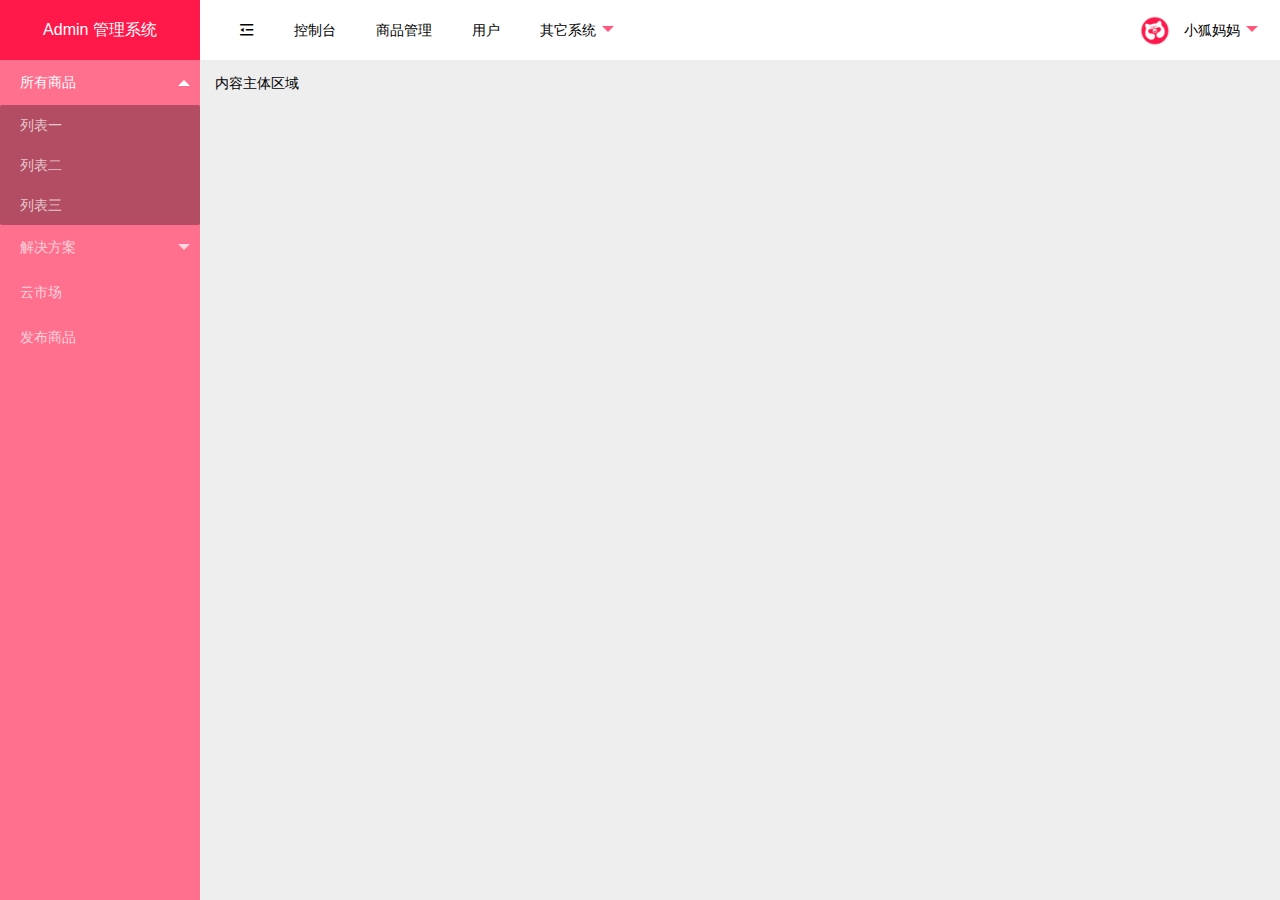
==== pages/index/index.html @ 43521445 "no message" ====
<!DOCTYPE html>
<html lang="en">
  <head>
    <meta charset="UTF-8" />
    <meta name="viewport" content="width=device-width, initial-scale=1.0" />
    <title>Document</title>
    <link rel="stylesheet" href="../../layui/css/layui.css" />
    <link rel="stylesheet" href="./index.css" />
  </head>
  <body class="layui-layout-body">
    <div class="layui-layout layui-layout-admin">
      <!-- 头部区域（可配合layui已有的水平导航） -->
      <div class="layui-header">
        <div class="layui-logo layui-bg-main">Admin 管理系统</div>
        <ul class="layui-nav layui-layout-left">
          <li class="layui-nav-item layadmin-flexible" lay-unselect>
            <a href="javascript:;" layadmin-event="flexible" title="侧边伸缩">
              <i
                class="layui-icon layui-icon-shrink-right"
                id="LAY_app_flexible"
              ></i>
            </a>
          </li>
          <li class="layui-nav-item"><a href="">控制台</a></li>
          <li class="layui-nav-item"><a href="">商品管理</a></li>
          <li class="layui-nav-item"><a href="">用户</a></li>
          <li class="layui-nav-item">
            <a href="javascript:;">其它系统</a>
            <dl class="layui-nav-child">
              <dd><a href="">邮件管理</a></dd>
              <dd><a href="">消息管理</a></dd>
              <dd><a href="">授权管理</a></dd>
            </dl>
          </li>
        </ul>
        <ul class="layui-nav layui-layout-right">
          <li class="layui-nav-item">
            <a href="javascript:;">
              <img src="../../assets/images/avatar_xhmm.png" class="layui-nav-img" />
              小狐妈妈
            </a>
            <dl class="layui-nav-child">
              <dd><a href="">基本资料</a></dd>
              <dd><a href="">安全设置</a></dd>
              <dd><a href="">退出登录</a></dd>
            </dl>
          </li>
        </ul>
      </div>

      <!-- 左侧导航区域（可配合layui已有的垂直导航） -->
      <div class="layui-side layui-bg-xhmm">
        <div class="layui-side-scroll">
          <ul class="layui-nav layui-nav-tree layui-bg-xhmm" lay-filter="test">
            <li class="layui-nav-item layui-nav-itemed">
              <a class="" href="javascript:;">所有商品</a>
              <dl class="layui-nav-child">
                <dd><a href="javascript:;">列表一</a></dd>
                <dd><a href="javascript:;">列表二</a></dd>
                <dd><a href="javascript:;">列表三</a></dd>
              </dl>
            </li>
            <li class="layui-nav-item">
              <a href="javascript:;">解决方案</a>
              <dl class="layui-nav-child">
                <dd><a href="javascript:;">列表一</a></dd>
                <dd><a href="javascript:;">列表二</a></dd>
              </dl>
            </li>
            <li class="layui-nav-item"><a href="">云市场</a></li>
            <li class="layui-nav-item"><a href="">发布商品</a></li>
          </ul>
        </div>
      </div>

      <div class="layui-body">
        <!-- 内容主体区域 -->
        <div style="padding: 15px">内容主体区域</div>
      </div>
    </div>
    <script src="../../layui/layui.js"></script>
    <script>
      //JavaScript代码区域
      layui.use("element", function () {
        var element = layui.element;
      });
    </script>
  </body>
</html>
---- layui/css/layui.css ----
/** layui-v2.5.7 MIT License */
.layui-inline,
img {
    display: inline-block;
    vertical-align: middle
}

h1,
h2,
h3,
h4,
h5,
h6 {
    font-weight: 400
}

.layui-edge,
.layui-header,
.layui-inline,
.layui-main {
    position: relative
}

.layui-body,
.layui-edge,
.layui-elip {
    overflow: hidden
}

.layui-btn,
.layui-edge,
.layui-inline,
img {
    vertical-align: middle
}

.layui-btn,
.layui-disabled,
.layui-icon,
.layui-unselect {
    -moz-user-select: none;
    -webkit-user-select: none;
    -ms-user-select: none
}

.layui-elip,
.layui-form-checkbox span,
.layui-form-pane .layui-form-label {
    text-overflow: ellipsis;
    white-space: nowrap
}

.layui-breadcrumb,
.layui-tree-btnGroup {
    visibility: hidden
}

blockquote,
body,
button,
dd,
div,
dl,
dt,
form,
h1,
h2,
h3,
h4,
h5,
h6,
input,
li,
ol,
p,
pre,
td,
textarea,
th,
ul {
    margin: 0;
    padding: 0;
    -webkit-tap-highlight-color: rgba(0, 0, 0, 0)
}

a:active,
a:hover {
    outline: 0
}

img {
    border: none
}

li {
    list-style: none
}

table {
    border-collapse: collapse;
    border-spacing: 0
}

h4,
h5,
h6 {
    font-size: 100%
}

button,
input,
optgroup,
option,
select,
textarea {
    font-family: inherit;
    font-size: inherit;
    font-style: inherit;
    font-weight: inherit;
    outline: 0
}

pre {
    white-space: pre-wrap;
    white-space: -moz-pre-wrap;
    white-space: -pre-wrap;
    white-space: -o-pre-wrap;
    word-wrap: break-word
}

body {
    line-height: 24px;
    font: 14px Helvetica Neue, Helvetica, PingFang SC, Tahoma, Arial, sans-serif
}

hr {
    height: 1px;
    margin: 10px 0;
    border: 0;
    clear: both
}

a {
    color: #333;
    text-decoration: none
}

a:hover {
    color: #777
}

a cite {
    font-style: normal;
    *cursor: pointer
}

.layui-border-box,
.layui-border-box * {
    box-sizing: border-box
}

.layui-box,
.layui-box * {
    box-sizing: content-box
}

.layui-clear {
    clear: both;
    *zoom: 1
}

.layui-clear:after {
    content: '\20';
    clear: both;
    *zoom: 1;
    display: block;
    height: 0
}

.layui-inline {
    *display: inline;
    *zoom: 1
}

.layui-edge {
    display: inline-block;
    width: 0;
    height: 0;
    border-width: 6px;
    border-style: dashed;
    border-color: transparent
}

.layui-edge-top {
    top: -4px;
    border-bottom-color: #999;
    border-bottom-style: solid
}

.layui-edge-right {
    border-left-color: #999;
    border-left-style: solid
}

.layui-edge-bottom {
    top: 2px;
    border-top-color: #999;
    border-top-style: solid
}

.layui-edge-left {
    border-right-color: #999;
    border-right-style: solid
}

.layui-disabled,
.layui-disabled:hover {
    color: #d2d2d2 !important;
    cursor: not-allowed !important
}

.layui-circle {
    border-radius: 100%
}

.layui-show {
    display: block !important
}

.layui-hide {
    display: none !important
}

@font-face {
    font-family: layui-icon;
    src: url(../font/iconfont.eot?v=256);
    src: url(../font/iconfont.eot?v=256#iefix) format('embedded-opentype'), url(../font/iconfont.woff2?v=256) format('woff2'), url(../font/iconfont.woff?v=256) format('woff'), url(../font/iconfont.ttf?v=256) format('truetype'), url(../font/iconfont.svg?v=256#layui-icon) format('svg')
}

.layui-icon {
    font-family: layui-icon !important;
    font-size: 16px;
    font-style: normal;
    -webkit-font-smoothing: antialiased;
    -moz-osx-font-smoothing: grayscale
}

.layui-icon-reply-fill:before {
    content: "\e611"
}

.layui-icon-set-fill:before {
    content: "\e614"
}

.layui-icon-menu-fill:before {
    content: "\e60f"
}

.layui-icon-search:before {
    content: "\e615"
}

.layui-icon-share:before {
    content: "\e641"
}

.layui-icon-set-sm:before {
    content: "\e620"
}

.layui-icon-engine:before {
    content: "\e628"
}

.layui-icon-close:before {
    content: "\1006"
}

.layui-icon-close-fill:before {
    content: "\1007"
}

.layui-icon-chart-screen:before {
    content: "\e629"
}

.layui-icon-star:before {
    content: "\e600"
}

.layui-icon-circle-dot:before {
    content: "\e617"
}

.layui-icon-chat:before {
    content: "\e606"
}

.layui-icon-release:before {
    content: "\e609"
}

.layui-icon-list:before {
    content: "\e60a"
}

.layui-icon-chart:before {
    content: "\e62c"
}

.layui-icon-ok-circle:before {
    content: "\1005"
}

.layui-icon-layim-theme:before {
    content: "\e61b"
}

.layui-icon-table:before {
    content: "\e62d"
}

.layui-icon-right:before {
    content: "\e602"
}

.layui-icon-left:before {
    content: "\e603"
}

.layui-icon-cart-simple:before {
    content: "\e698"
}

.layui-icon-face-cry:before {
    content: "\e69c"
}

.layui-icon-face-smile:before {
    content: "\e6af"
}

.layui-icon-survey:before {
    content: "\e6b2"
}

.layui-icon-tree:before {
    content: "\e62e"
}

.layui-icon-ie:before {
    content: "\e7bb"
}

.layui-icon-upload-circle:before {
    content: "\e62f"
}

.layui-icon-add-circle:before {
    content: "\e61f"
}

.layui-icon-download-circle:before {
    content: "\e601"
}

.layui-icon-templeate-1:before {
    content: "\e630"
}

.layui-icon-util:before {
    content: "\e631"
}

.layui-icon-face-surprised:before {
    content: "\e664"
}

.layui-icon-edit:before {
    content: "\e642"
}

.layui-icon-speaker:before {
    content: "\e645"
}

.layui-icon-down:before {
    content: "\e61a"
}

.layui-icon-file:before {
    content: "\e621"
}

.layui-icon-layouts:before {
    content: "\e632"
}

.layui-icon-rate-half:before {
    content: "\e6c9"
}

.layui-icon-add-circle-fine:before {
    content: "\e608"
}

.layui-icon-prev-circle:before {
    content: "\e633"
}

.layui-icon-read:before {
    content: "\e705"
}

.layui-icon-404:before {
    content: "\e61c"
}

.layui-icon-carousel:before {
    content: "\e634"
}

.layui-icon-help:before {
    content: "\e607"
}

.layui-icon-code-circle:before {
    content: "\e635"
}

.layui-icon-windows:before {
    content: "\e67f"
}

.layui-icon-water:before {
    content: "\e636"
}

.layui-icon-username:before {
    content: "\e66f"
}

.layui-icon-find-fill:before {
    content: "\e670"
}

.layui-icon-about:before {
    content: "\e60b"
}

.layui-icon-location:before {
    content: "\e715"
}

.layui-icon-up:before {
    content: "\e619"
}

.layui-icon-pause:before {
    content: "\e651"
}

.layui-icon-date:before {
    content: "\e637"
}

.layui-icon-layim-uploadfile:before {
    content: "\e61d"
}

.layui-icon-delete:before {
    content: "\e640"
}

.layui-icon-play:before {
    content: "\e652"
}

.layui-icon-top:before {
    content: "\e604"
}

.layui-icon-firefox:before {
    content: "\e686"
}

.layui-icon-friends:before {
    content: "\e612"
}

.layui-icon-refresh-3:before {
    content: "\e9aa"
}

.layui-icon-ok:before {
    content: "\e605"
}

.layui-icon-layer:before {
    content: "\e638"
}

.layui-icon-face-smile-fine:before {
    content: "\e60c"
}

.layui-icon-dollar:before {
    content: "\e659"
}

.layui-icon-group:before {
    content: "\e613"
}

.layui-icon-layim-download:before {
    content: "\e61e"
}

.layui-icon-picture-fine:before {
    content: "\e60d"
}

.layui-icon-link:before {
    content: "\e64c"
}

.layui-icon-diamond:before {
    content: "\e735"
}

.layui-icon-log:before {
    content: "\e60e"
}

.layui-icon-key:before {
    content: "\e683"
}

.layui-icon-rate-solid:before {
    content: "\e67a"
}

.layui-icon-fonts-del:before {
    content: "\e64f"
}

.layui-icon-unlink:before {
    content: "\e64d"
}

.layui-icon-fonts-clear:before {
    content: "\e639"
}

.layui-icon-triangle-r:before {
    content: "\e623"
}

.layui-icon-circle:before {
    content: "\e63f"
}

.layui-icon-radio:before {
    content: "\e643"
}

.layui-icon-align-center:before {
    content: "\e647"
}

.layui-icon-align-right:before {
    content: "\e648"
}

.layui-icon-align-left:before {
    content: "\e649"
}

.layui-icon-loading-1:before {
    content: "\e63e"
}

.layui-icon-return:before {
    content: "\e65c"
}

.layui-icon-fonts-strong:before {
    content: "\e62b"
}

.layui-icon-upload:before {
    content: "\e67c"
}

.layui-icon-dialogue:before {
    content: "\e63a"
}

.layui-icon-video:before {
    content: "\e6ed"
}

.layui-icon-headset:before {
    content: "\e6fc"
}

.layui-icon-cellphone-fine:before {
    content: "\e63b"
}

.layui-icon-add-1:before {
    content: "\e654"
}

.layui-icon-face-smile-b:before {
    content: "\e650"
}

.layui-icon-fonts-html:before {
    content: "\e64b"
}

.layui-icon-screen-full:before {
    content: "\e622"
}

.layui-icon-form:before {
    content: "\e63c"
}

.layui-icon-cart:before {
    content: "\e657"
}

.layui-icon-camera-fill:before {
    content: "\e65d"
}

.layui-icon-tabs:before {
    content: "\e62a"
}

.layui-icon-heart-fill:before {
    content: "\e68f"
}

.layui-icon-fonts-code:before {
    content: "\e64e"
}

.layui-icon-ios:before {
    content: "\e680"
}

.layui-icon-at:before {
    content: "\e687"
}

.layui-icon-fire:before {
    content: "\e756"
}

.layui-icon-set:before {
    content: "\e716"
}

.layui-icon-fonts-u:before {
    content: "\e646"
}

.layui-icon-triangle-d:before {
    content: "\e625"
}

.layui-icon-tips:before {
    content: "\e702"
}

.layui-icon-picture:before {
    content: "\e64a"
}

.layui-icon-more-vertical:before {
    content: "\e671"
}

.layui-icon-bluetooth:before {
    content: "\e689"
}

.layui-icon-flag:before {
    content: "\e66c"
}

.layui-icon-loading:before {
    content: "\e63d"
}

.layui-icon-fonts-i:before {
    content: "\e644"
}

.layui-icon-refresh-1:before {
    content: "\e666"
}

.layui-icon-rmb:before {
    content: "\e65e"
}

.layui-icon-addition:before {
    content: "\e624"
}

.layui-icon-home:before {
    content: "\e68e"
}

.layui-icon-time:before {
    content: "\e68d"
}

.layui-icon-user:before {
    content: "\e770"
}

.layui-icon-notice:before {
    content: "\e667"
}

.layui-icon-chrome:before {
    content: "\e68a"
}

.layui-icon-edge:before {
    content: "\e68b"
}

.layui-icon-login-weibo:before {
    content: "\e675"
}

.layui-icon-voice:before {
    content: "\e688"
}

.layui-icon-upload-drag:before {
    content: "\e681"
}

.layui-icon-login-qq:before {
    content: "\e676"
}

.layui-icon-snowflake:before {
    content: "\e6b1"
}

.layui-icon-heart:before {
    content: "\e68c"
}

.layui-icon-logout:before {
    content: "\e682"
}

.layui-icon-file-b:before {
    content: "\e655"
}

.layui-icon-template:before {
    content: "\e663"
}

.layui-icon-transfer:before {
    content: "\e691"
}

.layui-icon-auz:before {
    content: "\e672"
}

.layui-icon-console:before {
    content: "\e665"
}

.layui-icon-app:before {
    content: "\e653"
}

.layui-icon-prev:before {
    content: "\e65a"
}

.layui-icon-website:before {
    content: "\e7ae"
}

.layui-icon-next:before {
    content: "\e65b"
}

.layui-icon-component:before {
    content: "\e857"
}

.layui-icon-android:before {
    content: "\e684"
}

.layui-icon-more:before {
    content: "\e65f"
}

.layui-icon-login-wechat:before {
    content: "\e677"
}

.layui-icon-shrink-right:before {
    content: "\e668"
}

.layui-icon-spread-left:before {
    content: "\e66b"
}

.layui-icon-camera:before {
    content: "\e660"
}

.layui-icon-note:before {
    content: "\e66e"
}

.layui-icon-refresh:before {
    content: "\e669"
}

.layui-icon-female:before {
    content: "\e661"
}

.layui-icon-male:before {
    content: "\e662"
}

.layui-icon-screen-restore:before {
    content: "\e758"
}

.layui-icon-password:before {
    content: "\e673"
}

.layui-icon-senior:before {
    content: "\e674"
}

.layui-icon-theme:before {
    content: "\e66a"
}

.layui-icon-tread:before {
    content: "\e6c5"
}

.layui-icon-praise:before {
    content: "\e6c6"
}

.layui-icon-star-fill:before {
    content: "\e658"
}

.layui-icon-rate:before {
    content: "\e67b"
}

.layui-icon-template-1:before {
    content: "\e656"
}

.layui-icon-vercode:before {
    content: "\e679"
}

.layui-icon-service:before {
    content: "\e626"
}

.layui-icon-cellphone:before {
    content: "\e678"
}

.layui-icon-print:before {
    content: "\e66d"
}

.layui-icon-cols:before {
    content: "\e610"
}

.layui-icon-wifi:before {
    content: "\e7e0"
}

.layui-icon-export:before {
    content: "\e67d"
}

.layui-icon-rss:before {
    content: "\e808"
}

.layui-icon-slider:before {
    content: "\e714"
}

.layui-icon-email:before {
    content: "\e618"
}

.layui-icon-subtraction:before {
    content: "\e67e"
}

.layui-icon-mike:before {
    content: "\e6dc"
}

.layui-icon-light:before {
    content: "\e748"
}

.layui-icon-gift:before {
    content: "\e627"
}

.layui-icon-mute:before {
    content: "\e685"
}

.layui-icon-reduce-circle:before {
    content: "\e616"
}

.layui-icon-music:before {
    content: "\e690"
}

.layui-main {
    width: 1140px;
    margin: 0 auto
}

.layui-header {
    z-index: 1000;
    height: 60px
}

.layui-header a:hover {
    transition: all .5s;
    -webkit-transition: all .5s
}

.layui-side {
    position: fixed;
    left: 0;
    top: 0;
    bottom: 0;
    z-index: 999;
    width: 200px;
    overflow-x: hidden
}

.layui-side-scroll {
    position: relative;
    width: 220px;
    height: 100%;
    overflow-x: hidden
}

.layui-body {
    position: absolute;
    left: 200px;
    right: 0;
    top: 0;
    bottom: 0;
    z-index: 998;
    width: auto;
    overflow-y: auto;
    box-sizing: border-box
}

.layui-layout-body {
    overflow: hidden
}

.layui-layout-admin .layui-header {
    background-color: #fff
}

.layui-layout-admin .layui-side {
    top: 60px;
    width: 200px;
    overflow-x: hidden
}

.layui-layout-admin .layui-body {
    position: fixed;
    top: 60px;
    bottom: 0;
}

.layui-layout-admin .layui-main {
    width: auto;
    margin: 0 15px
}

.layui-layout-admin .layui-footer {
    position: fixed;
    left: 200px;
    right: 0;
    bottom: 0;
    height: 44px;
    line-height: 44px;
    padding: 0 15px;
    background-color: #fff
}

.layui-layout-admin .layui-logo {
    position: absolute;
    left: 0;
    top: 0;
    width: 200px;
    height: 100%;
    line-height: 60px;
    text-align: center;
    color: #fff;
    font-size: 16px
}

.layui-layout-admin .layui-header .layui-nav {
    background: 0 0
}

.layui-layout-left {
    position: absolute !important;
    left: 200px;
    top: 0
}

.layui-layout-right {
    position: absolute !important;
    right: 0;
    top: 0
}

.layui-container {
    position: relative;
    margin: 0 auto;
    padding: 0 15px;
    box-sizing: border-box
}

.layui-fluid {
    position: relative;
    margin: 0 auto;
    padding: 0 15px
}

.layui-row:after,
.layui-row:before {
    content: '';
    display: block;
    clear: both
}

.layui-col-lg1,
.layui-col-lg10,
.layui-col-lg11,
.layui-col-lg12,
.layui-col-lg2,
.layui-col-lg3,
.layui-col-lg4,
.layui-col-lg5,
.layui-col-lg6,
.layui-col-lg7,
.layui-col-lg8,
.layui-col-lg9,
.layui-col-md1,
.layui-col-md10,
.layui-col-md11,
.layui-col-md12,
.layui-col-md2,
.layui-col-md3,
.layui-col-md4,
.layui-col-md5,
.layui-col-md6,
.layui-col-md7,
.layui-col-md8,
.layui-col-md9,
.layui-col-sm1,
.layui-col-sm10,
.layui-col-sm11,
.layui-col-sm12,
.layui-col-sm2,
.layui-col-sm3,
.layui-col-sm4,
.layui-col-sm5,
.layui-col-sm6,
.layui-col-sm7,
.layui-col-sm8,
.layui-col-sm9,
.layui-col-xs1,
.layui-col-xs10,
.layui-col-xs11,
.layui-col-xs12,
.layui-col-xs2,
.layui-col-xs3,
.layui-col-xs4,
.layui-col-xs5,
.layui-col-xs6,
.layui-col-xs7,
.layui-col-xs8,
.layui-col-xs9 {
    position: relative;
    display: block;
    box-sizing: border-box
}

.layui-col-xs1,
.layui-col-xs10,
.layui-col-xs11,
.layui-col-xs12,
.layui-col-xs2,
.layui-col-xs3,
.layui-col-xs4,
.layui-col-xs5,
.layui-col-xs6,
.layui-col-xs7,
.layui-col-xs8,
.layui-col-xs9 {
    float: left
}

.layui-col-xs1 {
    width: 8.33333333%
}

.layui-col-xs2 {
    width: 16.66666667%
}

.layui-col-xs3 {
    width: 25%
}

.layui-col-xs4 {
    width: 33.33333333%
}

.layui-col-xs5 {
    width: 41.66666667%
}

.layui-col-xs6 {
    width: 50%
}

.layui-col-xs7 {
    width: 58.33333333%
}

.layui-col-xs8 {
    width: 66.66666667%
}

.layui-col-xs9 {
    width: 75%
}

.layui-col-xs10 {
    width: 83.33333333%
}

.layui-col-xs11 {
    width: 91.66666667%
}

.layui-col-xs12 {
    width: 100%
}

.layui-col-xs-offset1 {
    margin-left: 8.33333333%
}

.layui-col-xs-offset2 {
    margin-left: 16.66666667%
}

.layui-col-xs-offset3 {
    margin-left: 25%
}

.layui-col-xs-offset4 {
    margin-left: 33.33333333%
}

.layui-col-xs-offset5 {
    margin-left: 41.66666667%
}

.layui-col-xs-offset6 {
    margin-left: 50%
}

.layui-col-xs-offset7 {
    margin-left: 58.33333333%
}

.layui-col-xs-offset8 {
    margin-left: 66.66666667%
}

.layui-col-xs-offset9 {
    margin-left: 75%
}

.layui-col-xs-offset10 {
    margin-left: 83.33333333%
}

.layui-col-xs-offset11 {
    margin-left: 91.66666667%
}

.layui-col-xs-offset12 {
    margin-left: 100%
}

@media screen and (max-width:768px) {
    .layui-hide-xs {
        display: none !important
    }

    .layui-show-xs-block {
        display: block !important
    }

    .layui-show-xs-inline {
        display: inline !important
    }

    .layui-show-xs-inline-block {
        display: inline-block !important
    }
}

@media screen and (min-width:768px) {
    .layui-container {
        width: 750px
    }

    .layui-hide-sm {
        display: none !important
    }

    .layui-show-sm-block {
        display: block !important
    }

    .layui-show-sm-inline {
        display: inline !important
    }

    .layui-show-sm-inline-block {
        display: inline-block !important
    }

    .layui-col-sm1,
    .layui-col-sm10,
    .layui-col-sm11,
    .layui-col-sm12,
    .layui-col-sm2,
    .layui-col-sm3,
    .layui-col-sm4,
    .layui-col-sm5,
    .layui-col-sm6,
    .layui-col-sm7,
    .layui-col-sm8,
    .layui-col-sm9 {
        float: left
    }

    .layui-col-sm1 {
        width: 8.33333333%
    }

    .layui-col-sm2 {
        width: 16.66666667%
    }

    .layui-col-sm3 {
        width: 25%
    }

    .layui-col-sm4 {
        width: 33.33333333%
    }

    .layui-col-sm5 {
        width: 41.66666667%
    }

    .layui-col-sm6 {
        width: 50%
    }

    .layui-col-sm7 {
        width: 58.33333333%
    }

    .layui-col-sm8 {
        width: 66.66666667%
    }

    .layui-col-sm9 {
        width: 75%
    }

    .layui-col-sm10 {
        width: 83.33333333%
    }

    .layui-col-sm11 {
        width: 91.66666667%
    }

    .layui-col-sm12 {
        width: 100%
    }

    .layui-col-sm-offset1 {
        margin-left: 8.33333333%
    }

    .layui-col-sm-offset2 {
        margin-left: 16.66666667%
    }

    .layui-col-sm-offset3 {
        margin-left: 25%
    }

    .layui-col-sm-offset4 {
        margin-left: 33.33333333%
    }

    .layui-col-sm-offset5 {
        margin-left: 41.66666667%
    }

    .layui-col-sm-offset6 {
        margin-left: 50%
    }

    .layui-col-sm-offset7 {
        margin-left: 58.33333333%
    }

    .layui-col-sm-offset8 {
        margin-left: 66.66666667%
    }

    .layui-col-sm-offset9 {
        margin-left: 75%
    }

    .layui-col-sm-offset10 {
        margin-left: 83.33333333%
    }

    .layui-col-sm-offset11 {
        margin-left: 91.66666667%
    }

    .layui-col-sm-offset12 {
        margin-left: 100%
    }
}

@media screen and (min-width:992px) {
    .layui-container {
        width: 970px
    }

    .layui-hide-md {
        display: none !important
    }

    .layui-show-md-block {
        display: block !important
    }

    .layui-show-md-inline {
        display: inline !important
    }

    .layui-show-md-inline-block {
        display: inline-block !important
    }

    .layui-col-md1,
    .layui-col-md10,
    .layui-col-md11,
    .layui-col-md12,
    .layui-col-md2,
    .layui-col-md3,
    .layui-col-md4,
    .layui-col-md5,
    .layui-col-md6,
    .layui-col-md7,
    .layui-col-md8,
    .layui-col-md9 {
        float: left
    }

    .layui-col-md1 {
        width: 8.33333333%
    }

    .layui-col-md2 {
        width: 16.66666667%
    }

    .layui-col-md3 {
        width: 25%
    }

    .layui-col-md4 {
        width: 33.33333333%
    }

    .layui-col-md5 {
        width: 41.66666667%
    }

    .layui-col-md6 {
        width: 50%
    }

    .layui-col-md7 {
        width: 58.33333333%
    }

    .layui-col-md8 {
        width: 66.66666667%
    }

    .layui-col-md9 {
        width: 75%
    }

    .layui-col-md10 {
        width: 83.33333333%
    }

    .layui-col-md11 {
        width: 91.66666667%
    }

    .layui-col-md12 {
        width: 100%
    }

    .layui-col-md-offset1 {
        margin-left: 8.33333333%
    }

    .layui-col-md-offset2 {
        margin-left: 16.66666667%
    }

    .layui-col-md-offset3 {
        margin-left: 25%
    }

    .layui-col-md-offset4 {
        margin-left: 33.33333333%
    }

    .layui-col-md-offset5 {
        margin-left: 41.66666667%
    }

    .layui-col-md-offset6 {
        margin-left: 50%
    }

    .layui-col-md-offset7 {
        margin-left: 58.33333333%
    }

    .layui-col-md-offset8 {
        margin-left: 66.66666667%
    }

    .layui-col-md-offset9 {
        margin-left: 75%
    }

    .layui-col-md-offset10 {
        margin-left: 83.33333333%
    }

    .layui-col-md-offset11 {
        margin-left: 91.66666667%
    }

    .layui-col-md-offset12 {
        margin-left: 100%
    }
}

@media screen and (min-width:1200px) {
    .layui-container {
        width: 1170px
    }

    .layui-hide-lg {
        display: none !important
    }

    .layui-show-lg-block {
        display: block !important
    }

    .layui-show-lg-inline {
        display: inline !important
    }

    .layui-show-lg-inline-block {
        display: inline-block !important
    }

    .layui-col-lg1,
    .layui-col-lg10,
    .layui-col-lg11,
    .layui-col-lg12,
    .layui-col-lg2,
    .layui-col-lg3,
    .layui-col-lg4,
    .layui-col-lg5,
    .layui-col-lg6,
    .layui-col-lg7,
    .layui-col-lg8,
    .layui-col-lg9 {
        float: left
    }

    .layui-col-lg1 {
        width: 8.33333333%
    }

    .layui-col-lg2 {
        width: 16.66666667%
    }

    .layui-col-lg3 {
        width: 25%
    }

    .layui-col-lg4 {
        width: 33.33333333%
    }

    .layui-col-lg5 {
        width: 41.66666667%
    }

    .layui-col-lg6 {
        width: 50%
    }

    .layui-col-lg7 {
        width: 58.33333333%
    }

    .layui-col-lg8 {
        width: 66.66666667%
    }

    .layui-col-lg9 {
        width: 75%
    }

    .layui-col-lg10 {
        width: 83.33333333%
    }

    .layui-col-lg11 {
        width: 91.66666667%
    }

    .layui-col-lg12 {
        width: 100%
    }

    .layui-col-lg-offset1 {
        margin-left: 8.33333333%
    }

    .layui-col-lg-offset2 {
        margin-left: 16.66666667%
    }

    .layui-col-lg-offset3 {
        margin-left: 25%
    }

    .layui-col-lg-offset4 {
        margin-left: 33.33333333%
    }

    .layui-col-lg-offset5 {
        margin-left: 41.66666667%
    }

    .layui-col-lg-offset6 {
        margin-left: 50%
    }

    .layui-col-lg-offset7 {
        margin-left: 58.33333333%
    }

    .layui-col-lg-offset8 {
        margin-left: 66.66666667%
    }

    .layui-col-lg-offset9 {
        margin-left: 75%
    }

    .layui-col-lg-offset10 {
        margin-left: 83.33333333%
    }

    .layui-col-lg-offset11 {
        margin-left: 91.66666667%
    }

    .layui-col-lg-offset12 {
        margin-left: 100%
    }
}

.layui-col-space1 {
    margin: -.5px
}

.layui-col-space1>* {
    padding: .5px
}

.layui-col-space2 {
    margin: -1px
}

.layui-col-space2>* {
    padding: 1px
}

.layui-col-space4 {
    margin: -2px
}

.layui-col-space4>* {
    padding: 2px
}

.layui-col-space5 {
    margin: -2.5px
}

.layui-col-space5>* {
    padding: 2.5px
}

.layui-col-space6 {
    margin: -3px
}

.layui-col-space6>* {
    padding: 3px
}

.layui-col-space8 {
    margin: -4px
}

.layui-col-space8>* {
    padding: 4px
}

.layui-col-space10 {
    margin: -5px
}

.layui-col-space10>* {
    padding: 5px
}

.layui-col-space12 {
    margin: -6px
}

.layui-col-space12>* {
    padding: 6px
}

.layui-col-space14 {
    margin: -7px
}

.layui-col-space14>* {
    padding: 7px
}

.layui-col-space15 {
    margin: -7.5px
}

.layui-col-space15>* {
    padding: 7.5px
}

.layui-col-space16 {
    margin: -8px
}

.layui-col-space16>* {
    padding: 8px
}

.layui-col-space18 {
    margin: -9px
}

.layui-col-space18>* {
    padding: 9px
}

.layui-col-space20 {
    margin: -10px
}

.layui-col-space20>* {
    padding: 10px
}

.layui-col-space22 {
    margin: -11px
}

.layui-col-space22>* {
    padding: 11px
}

.layui-col-space24 {
    margin: -12px
}

.layui-col-space24>* {
    padding: 12px
}

.layui-col-space25 {
    margin: -12.5px
}

.layui-col-space25>* {
    padding: 12.5px
}

.layui-col-space26 {
    margin: -13px
}

.layui-col-space26>* {
    padding: 13px
}

.layui-col-space28 {
    margin: -14px
}

.layui-col-space28>* {
    padding: 14px
}

.layui-col-space30 {
    margin: -15px
}

.layui-col-space30>* {
    padding: 15px
}

.layui-btn,
.layui-input,
.layui-select,
.layui-textarea,
.layui-upload-button {
    outline: 0;
    -webkit-appearance: none;
    transition: all .3s;
    -webkit-transition: all .3s;
    box-sizing: border-box
}

.layui-elem-quote {
    margin-bottom: 10px;
    padding: 15px;
    line-height: 22px;
    border-left: 5px solid #FF194A;
    border-radius: 0 2px 2px 0;
    background-color: #f2f2f2
}

.layui-quote-nm {
    border-style: solid;
    border-width: 1px 1px 1px 5px;
    background: 0 0
}

.layui-elem-field {
    margin-bottom: 10px;
    padding: 0;
    border-width: 1px;
    border-style: solid
}

.layui-elem-field legend {
    margin-left: 20px;
    padding: 0 10px;
    font-size: 20px;
    font-weight: 300
}

.layui-field-title {
    margin: 10px 0 20px;
    border-width: 1px 0 0
}

.layui-field-box {
    padding: 10px 15px
}

.layui-field-title .layui-field-box {
    padding: 10px 0
}

.layui-progress {
    position: relative;
    height: 6px;
    border-radius: 20px;
    background-color: #e2e2e2
}

.layui-progress-bar {
    position: absolute;
    left: 0;
    top: 0;
    width: 0;
    max-width: 100%;
    height: 6px;
    border-radius: 20px;
    text-align: right;
    background-color: #FF587C;
    transition: all .3s;
    -webkit-transition: all .3s
}

.layui-progress-big,
.layui-progress-big .layui-progress-bar {
    height: 18px;
    line-height: 18px
}

.layui-progress-text {
    position: relative;
    top: -20px;
    line-height: 18px;
    font-size: 12px;
    color: #666
}

.layui-progress-big .layui-progress-text {
    position: static;
    padding: 0 10px;
    color: #fff
}

.layui-collapse {
    border-width: 1px;
    border-style: solid;
    border-radius: 2px
}

.layui-colla-content,
.layui-colla-item {
    border-top-width: 1px;
    border-top-style: solid
}

.layui-colla-item:first-child {
    border-top: none
}

.layui-colla-title {
    position: relative;
    height: 42px;
    line-height: 42px;
    padding: 0 15px 0 35px;
    color: #333;
    background-color: #f2f2f2;
    cursor: pointer;
    font-size: 14px;
    overflow: hidden
}

.layui-colla-content {
    display: none;
    padding: 10px 15px;
    line-height: 22px;
    color: #666
}

.layui-colla-icon {
    position: absolute;
    left: 15px;
    top: 0;
    font-size: 14px
}

.layui-card {
    margin-bottom: 15px;
    border-radius: 2px;
    background-color: #fff;
    box-shadow: 0 1px 2px 0 rgba(0, 0, 0, .05)
}

.layui-card:last-child {
    margin-bottom: 0
}

.layui-card-header {
    position: relative;
    height: 42px;
    line-height: 42px;
    padding: 0 15px;
    border-bottom: 1px solid #f6f6f6;
    color: #333;
    border-radius: 2px 2px 0 0;
    font-size: 14px
}

.layui-bg-black,
.layui-bg-blue,
.layui-bg-cyan,
.layui-bg-green,
.layui-bg-orange,
.layui-bg-red {
    color: #fff !important
}

.layui-card-body {
    position: relative;
    padding: 10px 15px;
    line-height: 24px
}

.layui-card-body[pad15] {
    padding: 15px
}

.layui-card-body[pad20] {
    padding: 20px
}

.layui-card-body .layui-table {
    margin: 5px 0
}

.layui-card .layui-tab {
    margin: 0
}

.layui-panel-window {
    position: relative;
    padding: 15px;
    border-radius: 0;
    border-top: 5px solid #E6E6E6;
    background-color: #fff
}

.layui-auxiliar-moving {
    position: fixed;
    left: 0;
    right: 0;
    top: 0;
    bottom: 0;
    width: 100%;
    height: 100%;
    background: 0 0;
    z-index: 9999999999
}

.layui-form-label,
.layui-form-mid,
.layui-form-select,
.layui-input-block,
.layui-input-inline,
.layui-textarea {
    position: relative
}

.layui-bg-red {
    background-color: #FF5722 !important
}

.layui-bg-orange {
    background-color: #FFB800 !important
}

.layui-bg-green {
    background-color: #009688 !important
}

.layui-bg-cyan {
    background-color: #2F4056 !important
}

.layui-bg-blue {
    background-color: #1E9FFF !important
}

.layui-bg-black {
    background-color: #393D49 !important
}

.layui-bg-gray {
    background-color: #eee !important;
    color: #666 !important
}

.layui-badge-rim,
.layui-colla-content,
.layui-colla-item,
.layui-collapse,
.layui-elem-field,
.layui-form-pane .layui-form-item[pane],
.layui-form-pane .layui-form-label,
.layui-input,
.layui-layedit,
.layui-layedit-tool,
.layui-quote-nm,
.layui-select,
.layui-tab-bar,
.layui-tab-card,
.layui-tab-title,
.layui-tab-title .layui-this:after,
.layui-textarea {
    border-color: #e6e6e6
}

.layui-timeline-item:before,
hr {
    background-color: #e6e6e6
}

.layui-text {
    line-height: 22px;
    font-size: 14px;
    color: #666
}

.layui-text h1,
.layui-text h2,
.layui-text h3 {
    font-weight: 500;
    color: #333
}

.layui-text h1 {
    font-size: 30px
}

.layui-text h2 {
    font-size: 24px
}

.layui-text h3 {
    font-size: 18px
}

.layui-text a:not(.layui-btn) {
    color: #01AAED
}

.layui-text a:not(.layui-btn):hover {
    text-decoration: underline
}

.layui-text ul {
    padding: 5px 0 5px 15px
}

.layui-text ul li {
    margin-top: 5px;
    list-style-type: disc
}

.layui-text em,
.layui-word-aux {
    color: #999 !important;
    padding-left: 5px !important;
    padding-right: 5px !important
}

.layui-btn {
    display: inline-block;
    height: 38px;
    line-height: 38px;
    padding: 0 18px;
    background-color: #FF194A;
    color: #fff;
    white-space: nowrap;
    text-align: center;
    font-size: 14px;
    border: none;
    border-radius: 2px;
    cursor: pointer
}

.layui-btn:hover {
    opacity: .8;
    filter: alpha(opacity=80);
    color: #fff
}

.layui-btn:active {
    opacity: 1;
    filter: alpha(opacity=100)
}

.layui-btn+.layui-btn {
    margin-left: 10px
}

.layui-btn-container {
    font-size: 0
}

.layui-btn-container .layui-btn {
    margin-right: 10px;
    margin-bottom: 10px
}

.layui-btn-container .layui-btn+.layui-btn {
    margin-left: 0
}

.layui-table .layui-btn-container .layui-btn {
    margin-bottom: 9px
}

.layui-btn-radius {
    border-radius: 100px
}

.layui-btn .layui-icon {
    margin-right: 3px;
    font-size: 18px;
    vertical-align: bottom;
    vertical-align: middle\9
}

.layui-btn-primary {
    border: 1px solid #C9C9C9;
    background-color: #fff;
    color: #555
}

.layui-btn-primary:hover {
    border-color: #FF194A;
    color: #333
}

.layui-btn-normal {
    background-color: #1E9FFF
}

.layui-btn-warm {
    background-color: #FFB800
}

.layui-btn-danger {
    background-color: #FF5722
}

.layui-btn-checked {
    background-color: #FF587C
}

.layui-btn-disabled,
.layui-btn-disabled:active,
.layui-btn-disabled:hover {
    border: 1px solid #e6e6e6;
    background-color: #FBFBFB;
    color: #C9C9C9;
    cursor: not-allowed;
    opacity: 1
}

.layui-btn-lg {
    height: 44px;
    line-height: 44px;
    padding: 0 25px;
    font-size: 16px
}

.layui-btn-sm {
    height: 30px;
    line-height: 30px;
    padding: 0 10px;
    font-size: 12px
}

.layui-btn-sm i {
    font-size: 16px !important
}

.layui-btn-xs {
    height: 22px;
    line-height: 22px;
    padding: 0 5px;
    font-size: 12px
}

.layui-btn-xs i {
    font-size: 14px !important
}

.layui-btn-group {
    display: inline-block;
    vertical-align: middle;
    font-size: 0
}

.layui-btn-group .layui-btn {
    margin-left: 0 !important;
    margin-right: 0 !important;
    border-left: 1px solid rgba(255, 255, 255, .5);
    border-radius: 0
}

.layui-btn-group .layui-btn-primary {
    border-left: none
}

.layui-btn-group .layui-btn-primary:hover {
    border-color: #C9C9C9;
    color: #FF194A
}

.layui-btn-group .layui-btn:first-child {
    border-left: none;
    border-radius: 2px 0 0 2px
}

.layui-btn-group .layui-btn-primary:first-child {
    border-left: 1px solid #c9c9c9
}

.layui-btn-group .layui-btn:last-child {
    border-radius: 0 2px 2px 0
}

.layui-btn-group .layui-btn+.layui-btn {
    margin-left: 0
}

.layui-btn-group+.layui-btn-group {
    margin-left: 10px
}

.layui-btn-fluid {
    width: 100%
}

.layui-input,
.layui-select,
.layui-textarea {
    height: 38px;
    line-height: 1.3;
    line-height: 38px\9;
    border-width: 1px;
    border-style: solid;
    background-color: #fff;
    border-radius: 2px
}

.layui-input::-webkit-input-placeholder,
.layui-select::-webkit-input-placeholder,
.layui-textarea::-webkit-input-placeholder {
    line-height: 1.3
}

.layui-input,
.layui-textarea {
    display: block;
    width: 100%;
    padding-left: 10px
}

.layui-input:hover,
.layui-textarea:hover {
    border-color: #D2D2D2 !important
}

.layui-input:focus,
.layui-textarea:focus {
    border-color: #C9C9C9 !important
}

.layui-textarea {
    min-height: 100px;
    height: auto;
    line-height: 20px;
    padding: 6px 10px;
    resize: vertical
}

.layui-select {
    padding: 0 10px
}

.layui-form input[type=checkbox],
.layui-form input[type=radio],
.layui-form select {
    display: none
}

.layui-form [lay-ignore] {
    display: initial
}

.layui-form-item {
    margin-bottom: 15px;
    clear: both;
    *zoom: 1
}

.layui-form-item:after {
    content: '\20';
    clear: both;
    *zoom: 1;
    display: block;
    height: 0
}

.layui-form-label {
    float: left;
    display: block;
    padding: 9px 15px;
    width: 80px;
    font-weight: 400;
    line-height: 20px;
    text-align: right
}

.layui-form-label-col {
    display: block;
    float: none;
    padding: 9px 0;
    line-height: 20px;
    text-align: left
}

.layui-form-item .layui-inline {
    margin-bottom: 5px;
    margin-right: 10px
}

.layui-input-block {
    margin-left: 110px;
    min-height: 36px
}

.layui-input-inline {
    display: inline-block;
    vertical-align: middle
}

.layui-form-item .layui-input-inline {
    float: left;
    width: 190px;
    margin-right: 10px
}

.layui-form-text .layui-input-inline {
    width: auto
}

.layui-form-mid {
    float: left;
    display: block;
    padding: 9px 0 !important;
    line-height: 20px;
    margin-right: 10px
}

.layui-form-danger+.layui-form-select .layui-input,
.layui-form-danger:focus {
    border-color: #FF5722 !important
}

.layui-form-select .layui-input {
    padding-right: 30px;
    cursor: pointer
}

.layui-form-select .layui-edge {
    position: absolute;
    right: 10px;
    top: 50%;
    margin-top: -3px;
    cursor: pointer;
    border-width: 6px;
    border-top-color: #c2c2c2;
    border-top-style: solid;
    transition: all .3s;
    -webkit-transition: all .3s
}

.layui-form-select dl {
    display: none;
    position: absolute;
    left: 0;
    top: 42px;
    padding: 5px 0;
    z-index: 899;
    min-width: 100%;
    border: 1px solid #d2d2d2;
    max-height: 300px;
    overflow-y: auto;
    background-color: #fff;
    border-radius: 2px;
    box-shadow: 0 2px 4px rgba(0, 0, 0, .12);
    box-sizing: border-box
}

.layui-form-select dl dd,
.layui-form-select dl dt {
    padding: 0 10px;
    line-height: 36px;
    white-space: nowrap;
    overflow: hidden;
    text-overflow: ellipsis
}

.layui-form-select dl dt {
    font-size: 12px;
    color: #999
}

.layui-form-select dl dd {
    cursor: pointer
}

.layui-form-select dl dd:hover {
    background-color: #f2f2f2;
    -webkit-transition: .5s all;
    transition: .5s all
}

.layui-form-select .layui-select-group dd {
    padding-left: 20px
}

.layui-form-select dl dd.layui-select-tips {
    padding-left: 10px !important;
    color: #999
}

.layui-form-select dl dd.layui-this {
    background-color: #FF587C;
    color: #fff
}

.layui-form-checkbox,
.layui-form-select dl dd.layui-disabled {
    background-color: #fff
}

.layui-form-selected dl {
    display: block
}

.layui-form-checkbox,
.layui-form-checkbox *,
.layui-form-switch {
    display: inline-block;
    vertical-align: middle
}

.layui-form-selected .layui-edge {
    margin-top: -9px;
    -webkit-transform: rotate(180deg);
    transform: rotate(180deg);
    margin-top: -3px\9
}

:root .layui-form-selected .layui-edge {
    margin-top: -9px\0/IE9
}

.layui-form-selectup dl {
    top: auto;
    bottom: 42px
}

.layui-select-none {
    margin: 5px 0;
    text-align: center;
    color: #999
}

.layui-select-disabled .layui-disabled {
    border-color: #eee !important
}

.layui-select-disabled .layui-edge {
    border-top-color: #d2d2d2
}

.layui-form-checkbox {
    position: relative;
    height: 30px;
    line-height: 30px;
    margin-right: 10px;
    padding-right: 30px;
    cursor: pointer;
    font-size: 0;
    -webkit-transition: .1s linear;
    transition: .1s linear;
    box-sizing: border-box
}

.layui-form-checkbox span {
    padding: 0 10px;
    height: 100%;
    font-size: 14px;
    border-radius: 2px 0 0 2px;
    background-color: #d2d2d2;
    color: #fff;
    overflow: hidden
}

.layui-form-checkbox:hover span {
    background-color: #c2c2c2
}

.layui-form-checkbox i {
    position: absolute;
    right: 0;
    top: 0;
    width: 30px;
    height: 28px;
    border: 1px solid #d2d2d2;
    border-left: none;
    border-radius: 0 2px 2px 0;
    color: #fff;
    font-size: 20px;
    text-align: center
}

.layui-form-checkbox:hover i {
    border-color: #c2c2c2;
    color: #c2c2c2
}

.layui-form-checked,
.layui-form-checked:hover {
    border-color: #FF587C
}

.layui-form-checked span,
.layui-form-checked:hover span {
    background-color: #FF587C
}

.layui-form-checked i,
.layui-form-checked:hover i {
    color: #FF587C
}

.layui-form-item .layui-form-checkbox {
    margin-top: 4px
}

.layui-form-checkbox[lay-skin=primary] {
    height: auto !important;
    line-height: normal !important;
    min-width: 18px;
    min-height: 18px;
    border: none !important;
    margin-right: 0;
    padding-left: 28px;
    padding-right: 0;
    background: 0 0
}

.layui-form-checkbox[lay-skin=primary] span {
    padding-left: 0;
    padding-right: 15px;
    line-height: 18px;
    background: 0 0;
    color: #666
}

.layui-form-checkbox[lay-skin=primary] i {
    right: auto;
    left: 0;
    width: 16px;
    height: 16px;
    line-height: 16px;
    border: 1px solid #d2d2d2;
    font-size: 12px;
    border-radius: 2px;
    background-color: #fff;
    -webkit-transition: .1s linear;
    transition: .1s linear
}

.layui-form-checkbox[lay-skin=primary]:hover i {
    border-color: #FF587C;
    color: #fff
}

.layui-form-checked[lay-skin=primary] i {
    border-color: #FF587C !important;
    background-color: #FF587C;
    color: #fff
}

.layui-checkbox-disbaled[lay-skin=primary] span {
    background: 0 0 !important;
    color: #c2c2c2
}

.layui-checkbox-disbaled[lay-skin=primary]:hover i {
    border-color: #d2d2d2
}

.layui-form-item .layui-form-checkbox[lay-skin=primary] {
    margin-top: 10px
}

.layui-form-switch {
    position: relative;
    height: 22px;
    line-height: 22px;
    min-width: 35px;
    padding: 0 5px;
    margin-top: 8px;
    border: 1px solid #d2d2d2;
    border-radius: 20px;
    cursor: pointer;
    background-color: #fff;
    -webkit-transition: .1s linear;
    transition: .1s linear
}

.layui-form-switch i {
    position: absolute;
    left: 5px;
    top: 3px;
    width: 16px;
    height: 16px;
    border-radius: 20px;
    background-color: #d2d2d2;
    -webkit-transition: .1s linear;
    transition: .1s linear
}

.layui-form-switch em {
    position: relative;
    top: 0;
    width: 25px;
    margin-left: 21px;
    padding: 0 !important;
    text-align: center !important;
    color: #999 !important;
    font-style: normal !important;
    font-size: 12px
}

.layui-form-onswitch {
    border-color: #FF587C;
    background-color: #FF587C
}

.layui-checkbox-disbaled,
.layui-checkbox-disbaled i {
    border-color: #e2e2e2 !important
}

.layui-form-onswitch i {
    left: 100%;
    margin-left: -21px;
    background-color: #fff
}

.layui-form-onswitch em {
    margin-left: 5px;
    margin-right: 21px;
    color: #fff !important
}

.layui-checkbox-disbaled span {
    background-color: #e2e2e2 !important
}

.layui-checkbox-disbaled:hover i {
    color: #fff !important
}

[lay-radio] {
    display: none
}

.layui-form-radio,
.layui-form-radio * {
    display: inline-block;
    vertical-align: middle
}

.layui-form-radio {
    line-height: 28px;
    margin: 6px 10px 0 0;
    padding-right: 10px;
    cursor: pointer;
    font-size: 0
}

.layui-form-radio * {
    font-size: 14px
}

.layui-form-radio>i {
    margin-right: 8px;
    font-size: 22px;
    color: #c2c2c2
}

.layui-form-radio>i:hover,
.layui-form-radioed>i {
    color: #FF587C
}

.layui-radio-disbaled>i {
    color: #e2e2e2 !important
}

.layui-form-pane .layui-form-label {
    width: 110px;
    padding: 8px 15px;
    height: 38px;
    line-height: 20px;
    border-width: 1px;
    border-style: solid;
    border-radius: 2px 0 0 2px;
    text-align: center;
    background-color: #FBFBFB;
    overflow: hidden;
    box-sizing: border-box
}

.layui-form-pane .layui-input-inline {
    margin-left: -1px
}

.layui-form-pane .layui-input-block {
    margin-left: 110px;
    left: -1px
}

.layui-form-pane .layui-input {
    border-radius: 0 2px 2px 0
}

.layui-form-pane .layui-form-text .layui-form-label {
    float: none;
    width: 100%;
    border-radius: 2px;
    box-sizing: border-box;
    text-align: left
}

.layui-form-pane .layui-form-text .layui-input-inline {
    display: block;
    margin: 0;
    top: -1px;
    clear: both
}

.layui-form-pane .layui-form-text .layui-input-block {
    margin: 0;
    left: 0;
    top: -1px
}

.layui-form-pane .layui-form-text .layui-textarea {
    min-height: 100px;
    border-radius: 0 0 2px 2px
}

.layui-form-pane .layui-form-checkbox {
    margin: 4px 0 4px 10px
}

.layui-form-pane .layui-form-radio,
.layui-form-pane .layui-form-switch {
    margin-top: 6px;
    margin-left: 10px
}

.layui-form-pane .layui-form-item[pane] {
    position: relative;
    border-width: 1px;
    border-style: solid
}

.layui-form-pane .layui-form-item[pane] .layui-form-label {
    position: absolute;
    left: 0;
    top: 0;
    height: 100%;
    border-width: 0 1px 0 0
}

.layui-form-pane .layui-form-item[pane] .layui-input-inline {
    margin-left: 110px
}

@media screen and (max-width:450px) {
    .layui-form-item .layui-form-label {
        text-overflow: ellipsis;
        overflow: hidden;
        white-space: nowrap
    }

    .layui-form-item .layui-inline {
        display: block;
        margin-right: 0;
        margin-bottom: 20px;
        clear: both
    }

    .layui-form-item .layui-inline:after {
        content: '\20';
        clear: both;
        display: block;
        height: 0
    }

    .layui-form-item .layui-input-inline {
        display: block;
        float: none;
        left: -3px;
        width: auto;
        margin: 0 0 10px 112px
    }

    .layui-form-item .layui-input-inline+.layui-form-mid {
        margin-left: 110px;
        top: -5px;
        padding: 0
    }

    .layui-form-item .layui-form-checkbox {
        margin-right: 5px;
        margin-bottom: 5px
    }
}

.layui-layedit {
    border-width: 1px;
    border-style: solid;
    border-radius: 2px
}

.layui-layedit-tool {
    padding: 3px 5px;
    border-bottom-width: 1px;
    border-bottom-style: solid;
    font-size: 0
}

.layedit-tool-fixed {
    position: fixed;
    top: 0;
    border-top: 1px solid #e2e2e2
}

.layui-layedit-tool .layedit-tool-mid,
.layui-layedit-tool .layui-icon {
    display: inline-block;
    vertical-align: middle;
    text-align: center;
    font-size: 14px
}

.layui-layedit-tool .layui-icon {
    position: relative;
    width: 32px;
    height: 30px;
    line-height: 30px;
    margin: 3px 5px;
    color: #777;
    cursor: pointer;
    border-radius: 2px
}

.layui-layedit-tool .layui-icon:hover {
    color: #393D49
}

.layui-layedit-tool .layui-icon:active {
    color: #000
}

.layui-layedit-tool .layedit-tool-active {
    background-color: #e2e2e2;
    color: #000
}

.layui-layedit-tool .layui-disabled,
.layui-layedit-tool .layui-disabled:hover {
    color: #d2d2d2;
    cursor: not-allowed
}

.layui-layedit-tool .layedit-tool-mid {
    width: 1px;
    height: 18px;
    margin: 0 10px;
    background-color: #d2d2d2
}

.layedit-tool-html {
    width: 50px !important;
    font-size: 30px !important
}

.layedit-tool-b,
.layedit-tool-code,
.layedit-tool-help {
    font-size: 16px !important
}

.layedit-tool-d,
.layedit-tool-face,
.layedit-tool-image,
.layedit-tool-unlink {
    font-size: 18px !important
}

.layedit-tool-image input {
    position: absolute;
    font-size: 0;
    left: 0;
    top: 0;
    width: 100%;
    height: 100%;
    opacity: .01;
    filter: Alpha(opacity=1);
    cursor: pointer
}

.layui-layedit-iframe iframe {
    display: block;
    width: 100%
}

#LAY_layedit_code {
    overflow: hidden
}

.layui-laypage {
    display: inline-block;
    *display: inline;
    *zoom: 1;
    vertical-align: middle;
    margin: 10px 0;
    font-size: 0
}

.layui-laypage>a:first-child,
.layui-laypage>a:first-child em {
    border-radius: 2px 0 0 2px
}

.layui-laypage>a:last-child,
.layui-laypage>a:last-child em {
    border-radius: 0 2px 2px 0
}

.layui-laypage>:first-child {
    margin-left: 0 !important
}

.layui-laypage>:last-child {
    margin-right: 0 !important
}

.layui-laypage a,
.layui-laypage button,
.layui-laypage input,
.layui-laypage select,
.layui-laypage span {
    border: 1px solid #e2e2e2
}

.layui-laypage a,
.layui-laypage span {
    display: inline-block;
    *display: inline;
    *zoom: 1;
    vertical-align: middle;
    padding: 0 15px;
    height: 28px;
    line-height: 28px;
    margin: 0 -1px 5px 0;
    background-color: #fff;
    color: #333;
    font-size: 12px
}

.layui-flow-more a *,
.layui-laypage input,
.layui-table-view select[lay-ignore] {
    display: inline-block
}

.layui-laypage a:hover {
    color: #FF194A
}

.layui-laypage em {
    font-style: normal
}

.layui-laypage .layui-laypage-spr {
    color: #999;
    font-weight: 700
}

.layui-laypage a {
    text-decoration: none
}

.layui-laypage .layui-laypage-curr {
    position: relative
}

.layui-laypage .layui-laypage-curr em {
    position: relative;
    color: #fff
}

.layui-laypage .layui-laypage-curr .layui-laypage-em {
    position: absolute;
    left: -1px;
    top: -1px;
    padding: 1px;
    width: 100%;
    height: 100%;
    background-color: #FF194A
}

.layui-laypage-em {
    border-radius: 2px
}

.layui-laypage-next em,
.layui-laypage-prev em {
    font-family: Sim sun;
    font-size: 16px
}

.layui-laypage .layui-laypage-count,
.layui-laypage .layui-laypage-limits,
.layui-laypage .layui-laypage-refresh,
.layui-laypage .layui-laypage-skip {
    margin-left: 10px;
    margin-right: 10px;
    padding: 0;
    border: none
}

.layui-laypage .layui-laypage-limits,
.layui-laypage .layui-laypage-refresh {
    vertical-align: top
}

.layui-laypage .layui-laypage-refresh i {
    font-size: 18px;
    cursor: pointer
}

.layui-laypage select {
    height: 22px;
    padding: 3px;
    border-radius: 2px;
    cursor: pointer
}

.layui-laypage .layui-laypage-skip {
    height: 30px;
    line-height: 30px;
    color: #999
}

.layui-laypage button,
.layui-laypage input {
    height: 30px;
    line-height: 30px;
    border-radius: 2px;
    vertical-align: top;
    background-color: #fff;
    box-sizing: border-box
}

.layui-laypage input {
    width: 40px;
    margin: 0 10px;
    padding: 0 3px;
    text-align: center
}

.layui-laypage input:focus,
.layui-laypage select:focus {
    border-color: #FF194A !important
}

.layui-laypage button {
    margin-left: 10px;
    padding: 0 10px;
    cursor: pointer
}

.layui-table,
.layui-table-view {
    margin: 10px 0
}

.layui-flow-more {
    margin: 10px 0;
    text-align: center;
    color: #999;
    font-size: 14px
}

.layui-flow-more a {
    height: 32px;
    line-height: 32px
}

.layui-flow-more a * {
    vertical-align: top
}

.layui-flow-more a cite {
    padding: 0 20px;
    border-radius: 3px;
    background-color: #eee;
    color: #333;
    font-style: normal
}

.layui-flow-more a cite:hover {
    opacity: .8
}

.layui-flow-more a i {
    font-size: 30px;
    color: #737383
}

.layui-table {
    width: 100%;
    background-color: #fff;
    color: #666
}

.layui-table tr {
    transition: all .3s;
    -webkit-transition: all .3s
}

.layui-table th {
    text-align: left;
    font-weight: 400
}

.layui-table tbody tr:hover,
.layui-table thead tr,
.layui-table-click,
.layui-table-header,
.layui-table-hover,
.layui-table-mend,
.layui-table-patch,
.layui-table-tool,
.layui-table-total,
.layui-table-total tr,
.layui-table[lay-even] tr:nth-child(even) {
    background-color: #f2f2f2
}

.layui-table td,
.layui-table th,
.layui-table-col-set,
.layui-table-fixed-r,
.layui-table-grid-down,
.layui-table-header,
.layui-table-page,
.layui-table-tips-main,
.layui-table-tool,
.layui-table-total,
.layui-table-view,
.layui-table[lay-skin=line],
.layui-table[lay-skin=row] {
    border-width: 1px;
    border-style: solid;
    border-color: #e6e6e6
}

.layui-table td,
.layui-table th {
    position: relative;
    padding: 9px 15px;
    min-height: 20px;
    line-height: 20px;
    font-size: 14px
}

.layui-table[lay-skin=line] td,
.layui-table[lay-skin=line] th {
    border-width: 0 0 1px
}

.layui-table[lay-skin=row] td,
.layui-table[lay-skin=row] th {
    border-width: 0 1px 0 0
}

.layui-table[lay-skin=nob] td,
.layui-table[lay-skin=nob] th {
    border: none
}

.layui-table img {
    max-width: 100px
}

.layui-table[lay-size=lg] td,
.layui-table[lay-size=lg] th {
    padding: 15px 30px
}

.layui-table-view .layui-table[lay-size=lg] .layui-table-cell {
    height: 40px;
    line-height: 40px
}

.layui-table[lay-size=sm] td,
.layui-table[lay-size=sm] th {
    font-size: 12px;
    padding: 5px 10px
}

.layui-table-view .layui-table[lay-size=sm] .layui-table-cell {
    height: 20px;
    line-height: 20px
}

.layui-table[lay-data] {
    display: none
}

.layui-table-box {
    position: relative;
    overflow: hidden
}

.layui-table-view .layui-table {
    position: relative;
    width: auto;
    margin: 0
}

.layui-table-view .layui-table[lay-skin=line] {
    border-width: 0 1px 0 0
}

.layui-table-view .layui-table[lay-skin=row] {
    border-width: 0 0 1px
}

.layui-table-view .layui-table td,
.layui-table-view .layui-table th {
    padding: 5px 0;
    border-top: none;
    border-left: none
}

.layui-table-view .layui-table th.layui-unselect .layui-table-cell span {
    cursor: pointer
}

.layui-table-view .layui-table td {
    cursor: default
}

.layui-table-view .layui-table td[data-edit=text] {
    cursor: text
}

.layui-table-view .layui-form-checkbox[lay-skin=primary] i {
    width: 18px;
    height: 18px
}

.layui-table-view .layui-form-radio {
    line-height: 0;
    padding: 0
}

.layui-table-view .layui-form-radio>i {
    margin: 0;
    font-size: 20px
}

.layui-table-init {
    position: absolute;
    left: 0;
    top: 0;
    width: 100%;
    height: 100%;
    text-align: center;
    z-index: 110
}

.layui-table-init .layui-icon {
    position: absolute;
    left: 50%;
    top: 50%;
    margin: -15px 0 0 -15px;
    font-size: 30px;
    color: #c2c2c2
}

.layui-table-header {
    border-width: 0 0 1px;
    overflow: hidden
}

.layui-table-header .layui-table {
    margin-bottom: -1px
}

.layui-table-tool .layui-inline[lay-event] {
    position: relative;
    width: 26px;
    height: 26px;
    padding: 5px;
    line-height: 16px;
    margin-right: 10px;
    text-align: center;
    color: #333;
    border: 1px solid #ccc;
    cursor: pointer;
    -webkit-transition: .5s all;
    transition: .5s all
}

.layui-table-tool .layui-inline[lay-event]:hover {
    border: 1px solid #999
}

.layui-table-tool-temp {
    padding-right: 120px
}

.layui-table-tool-self {
    position: absolute;
    right: 17px;
    top: 10px
}

.layui-table-tool .layui-table-tool-self .layui-inline[lay-event] {
    margin: 0 0 0 10px
}

.layui-table-tool-panel {
    position: absolute;
    top: 29px;
    left: -1px;
    padding: 5px 0;
    min-width: 150px;
    min-height: 40px;
    border: 1px solid #d2d2d2;
    text-align: left;
    overflow-y: auto;
    background-color: #fff;
    box-shadow: 0 2px 4px rgba(0, 0, 0, .12)
}

.layui-table-cell,
.layui-table-tool-panel li {
    overflow: hidden;
    text-overflow: ellipsis;
    white-space: nowrap
}

.layui-table-tool-panel li {
    padding: 0 10px;
    line-height: 30px;
    -webkit-transition: .5s all;
    transition: .5s all
}

.layui-table-tool-panel li .layui-form-checkbox[lay-skin=primary] {
    width: 100%;
    padding-left: 28px
}

.layui-table-tool-panel li:hover {
    background-color: #f2f2f2
}

.layui-table-tool-panel li .layui-form-checkbox[lay-skin=primary] i {
    position: absolute;
    left: 0;
    top: 0
}

.layui-table-tool-panel li .layui-form-checkbox[lay-skin=primary] span {
    padding: 0
}

.layui-table-tool .layui-table-tool-self .layui-table-tool-panel {
    left: auto;
    right: -1px
}

.layui-table-col-set {
    position: absolute;
    right: 0;
    top: 0;
    width: 20px;
    height: 100%;
    border-width: 0 0 0 1px;
    background-color: #fff
}

.layui-table-sort {
    width: 10px;
    height: 20px;
    margin-left: 5px;
    cursor: pointer !important
}

.layui-table-sort .layui-edge {
    position: absolute;
    left: 5px;
    border-width: 5px
}

.layui-table-sort .layui-table-sort-asc {
    top: 3px;
    border-top: none;
    border-bottom-style: solid;
    border-bottom-color: #b2b2b2
}

.layui-table-sort .layui-table-sort-asc:hover {
    border-bottom-color: #666
}

.layui-table-sort .layui-table-sort-desc {
    bottom: 5px;
    border-bottom: none;
    border-top-style: solid;
    border-top-color: #b2b2b2
}

.layui-table-sort .layui-table-sort-desc:hover {
    border-top-color: #666
}

.layui-table-sort[lay-sort=asc] .layui-table-sort-asc {
    border-bottom-color: #000
}

.layui-table-sort[lay-sort=desc] .layui-table-sort-desc {
    border-top-color: #000
}

.layui-table-cell {
    height: 28px;
    line-height: 28px;
    padding: 0 15px;
    position: relative;
    box-sizing: border-box
}

.layui-table-cell .layui-form-checkbox[lay-skin=primary] {
    top: -1px;
    padding: 0
}

.layui-table-cell .layui-table-link {
    color: #01AAED
}

.laytable-cell-checkbox,
.laytable-cell-numbers,
.laytable-cell-radio,
.laytable-cell-space {
    padding: 0;
    text-align: center
}

.layui-table-body {
    position: relative;
    overflow: auto;
    margin-right: -1px;
    margin-bottom: -1px
}

.layui-table-body .layui-none {
    line-height: 26px;
    padding: 15px;
    text-align: center;
    color: #999
}

.layui-table-fixed {
    position: absolute;
    left: 0;
    top: 0;
    z-index: 101
}

.layui-table-fixed .layui-table-body {
    overflow: hidden
}

.layui-table-fixed-l {
    box-shadow: 0 -1px 8px rgba(0, 0, 0, .08)
}

.layui-table-fixed-r {
    left: auto;
    right: -1px;
    border-width: 0 0 0 1px;
    box-shadow: -1px 0 8px rgba(0, 0, 0, .08)
}

.layui-table-fixed-r .layui-table-header {
    position: relative;
    overflow: visible
}

.layui-table-mend {
    position: absolute;
    right: -49px;
    top: 0;
    height: 100%;
    width: 50px
}

.layui-table-tool {
    position: relative;
    z-index: 890;
    width: 100%;
    min-height: 50px;
    line-height: 30px;
    padding: 10px 15px;
    border-width: 0 0 1px
}

.layui-table-tool .layui-btn-container {
    margin-bottom: -10px
}

.layui-table-page,
.layui-table-total {
    border-width: 1px 0 0;
    margin-bottom: -1px;
    overflow: hidden
}

.layui-table-page {
    position: relative;
    width: 100%;
    padding: 7px 7px 0;
    height: 41px;
    font-size: 12px;
    white-space: nowrap
}

.layui-table-page>div {
    height: 26px
}

.layui-table-page .layui-laypage {
    margin: 0
}

.layui-table-page .layui-laypage a,
.layui-table-page .layui-laypage span {
    height: 26px;
    line-height: 26px;
    margin-bottom: 10px;
    border: none;
    background: 0 0
}

.layui-table-page .layui-laypage a,
.layui-table-page .layui-laypage span.layui-laypage-curr {
    padding: 0 12px
}

.layui-table-page .layui-laypage span {
    margin-left: 0;
    padding: 0
}

.layui-table-page .layui-laypage .layui-laypage-prev {
    margin-left: -7px !important
}

.layui-table-page .layui-laypage .layui-laypage-curr .layui-laypage-em {
    left: 0;
    top: 0;
    padding: 0
}

.layui-table-page .layui-laypage button,
.layui-table-page .layui-laypage input {
    height: 26px;
    line-height: 26px
}

.layui-table-page .layui-laypage input {
    width: 40px
}

.layui-table-page .layui-laypage button {
    padding: 0 10px
}

.layui-table-page select {
    height: 18px
}

.layui-table-patch .layui-table-cell {
    padding: 0;
    width: 30px
}

.layui-table-edit {
    position: absolute;
    left: 0;
    top: 0;
    width: 100%;
    height: 100%;
    padding: 0 14px 1px;
    border-radius: 0;
    box-shadow: 1px 1px 20px rgba(0, 0, 0, .15)
}

.layui-table-edit:focus {
    border-color: #FF587C !important
}

select.layui-table-edit {
    padding: 0 0 0 10px;
    border-color: #C9C9C9
}

.layui-table-view .layui-form-checkbox,
.layui-table-view .layui-form-radio,
.layui-table-view .layui-form-switch {
    top: 0;
    margin: 0;
    box-sizing: content-box
}

.layui-table-view .layui-form-checkbox {
    top: -1px;
    height: 26px;
    line-height: 26px
}

.layui-table-view .layui-form-checkbox i {
    height: 26px
}

.layui-table-grid .layui-table-cell {
    overflow: visible
}

.layui-table-grid-down {
    position: absolute;
    top: 0;
    right: 0;
    width: 26px;
    height: 100%;
    padding: 5px 0;
    border-width: 0 0 0 1px;
    text-align: center;
    background-color: #fff;
    color: #999;
    cursor: pointer
}

.layui-table-grid-down .layui-icon {
    position: absolute;
    top: 50%;
    left: 50%;
    margin: -8px 0 0 -8px
}

.layui-table-grid-down:hover {
    background-color: #fbfbfb
}

body .layui-table-tips .layui-layer-content {
    background: 0 0;
    padding: 0;
    box-shadow: 0 1px 6px rgba(0, 0, 0, .12)
}

.layui-table-tips-main {
    margin: -44px 0 0 -1px;
    max-height: 150px;
    padding: 8px 15px;
    font-size: 14px;
    overflow-y: scroll;
    background-color: #fff;
    color: #666
}

.layui-table-tips-c {
    position: absolute;
    right: -3px;
    top: -13px;
    width: 20px;
    height: 20px;
    padding: 3px;
    cursor: pointer;
    background-color: #666;
    border-radius: 50%;
    color: #fff
}

.layui-table-tips-c:hover {
    background-color: #777
}

.layui-table-tips-c:before {
    position: relative;
    right: -2px
}

.layui-upload-file {
    display: none !important;
    opacity: .01;
    filter: Alpha(opacity=1)
}

.layui-upload-drag,
.layui-upload-form,
.layui-upload-wrap {
    display: inline-block
}

.layui-upload-list {
    margin: 10px 0
}

.layui-upload-choose {
    padding: 0 10px;
    color: #999
}

.layui-upload-drag {
    position: relative;
    padding: 30px;
    border: 1px dashed #e2e2e2;
    background-color: #fff;
    text-align: center;
    cursor: pointer;
    color: #999
}

.layui-upload-drag .layui-icon {
    font-size: 50px;
    color: #FF194A
}

.layui-upload-drag[lay-over] {
    border-color: #FF194A
}

.layui-upload-iframe {
    position: absolute;
    width: 0;
    height: 0;
    border: 0;
    visibility: hidden
}

.layui-upload-wrap {
    position: relative;
    vertical-align: middle
}

.layui-upload-wrap .layui-upload-file {
    display: block !important;
    position: absolute;
    left: 0;
    top: 0;
    z-index: 10;
    font-size: 100px;
    width: 100%;
    height: 100%;
    opacity: .01;
    filter: Alpha(opacity=1);
    cursor: pointer
}

.layui-transfer-active,
.layui-transfer-box {
    display: inline-block;
    vertical-align: middle
}

.layui-transfer-box,
.layui-transfer-header,
.layui-transfer-search {
    border-width: 0;
    border-style: solid;
    border-color: #e6e6e6
}

.layui-transfer-box {
    position: relative;
    border-width: 1px;
    width: 200px;
    height: 360px;
    border-radius: 2px;
    background-color: #fff
}

.layui-transfer-box .layui-form-checkbox {
    width: 100%;
    margin: 0 !important
}

.layui-transfer-header {
    height: 38px;
    line-height: 38px;
    padding: 0 10px;
    border-bottom-width: 1px
}

.layui-transfer-search {
    position: relative;
    padding: 10px;
    border-bottom-width: 1px
}

.layui-transfer-search .layui-input {
    height: 32px;
    padding-left: 30px;
    font-size: 12px
}

.layui-transfer-search .layui-icon-search {
    position: absolute;
    left: 20px;
    top: 50%;
    margin-top: -8px;
    color: #666
}

.layui-transfer-active {
    margin: 0 15px
}

.layui-transfer-active .layui-btn {
    display: block;
    margin: 0;
    padding: 0 15px;
    background-color: #FF587C;
    border-color: #FF587C;
    color: #fff
}

.layui-transfer-active .layui-btn-disabled {
    background-color: #FBFBFB;
    border-color: #e6e6e6;
    color: #C9C9C9
}

.layui-transfer-active .layui-btn:first-child {
    margin-bottom: 15px
}

.layui-transfer-active .layui-btn .layui-icon {
    margin: 0;
    font-size: 14px !important
}

.layui-transfer-data {
    padding: 5px 0;
    overflow: auto
}

.layui-transfer-data li {
    height: 32px;
    line-height: 32px;
    padding: 0 10px
}

.layui-transfer-data li:hover {
    background-color: #f2f2f2;
    transition: .5s all
}

.layui-transfer-data .layui-none {
    padding: 15px 10px;
    text-align: center;
    color: #999
}

.layui-nav {
    position: relative;
    padding: 0 20px;
    background-color: #393D49;
    color: #fff;
    border-radius: 2px;
    font-size: 0;
    box-sizing: border-box
}

.layui-nav * {
    font-size: 14px
}

.layui-nav .layui-nav-item {
    position: relative;
    display: inline-block;
    *display: inline;
    *zoom: 1;
    vertical-align: middle;
    line-height: 60px
}

.layui-nav .layui-nav-item a {
    display: block;
    padding: 0 20px;
    color: #fff;
    color: rgba(255, 255, 255, .7);
    transition: all .3s;
    -webkit-transition: all .3s
}

.layui-nav .layui-this:after,
.layui-nav-bar,
.layui-nav-tree .layui-nav-itemed:after {
    position: absolute;
    left: 0;
    top: 0;
    width: 0;
    height: 5px;
    background-color: #FF587C;
    transition: all .2s;
    -webkit-transition: all .2s
}

.layui-nav-bar {
    z-index: 1000
}

.layui-nav .layui-nav-item a:hover,
.layui-nav .layui-this a {
    color: #fff
}

.layui-nav .layui-this:after {
    content: '';
    top: auto;
    bottom: 0;
    width: 100%
}

.layui-nav-img {
    width: 30px;
    height: 30px;
    margin-right: 10px;
    border-radius: 50%
}

.layui-nav .layui-nav-more {
    content: '';
    width: 0;
    height: 0;
    border-style: solid dashed dashed;
    border-color: #fff transparent transparent;
    overflow: hidden;
    cursor: pointer;
    transition: all .2s;
    -webkit-transition: all .2s;
    position: absolute;
    top: 50%;
    right: 3px;
    margin-top: -4px;
    border-width: 6px;
    border-top-color: rgba(255, 255, 255, .7)
}

.layui-nav .layui-nav-mored,
.layui-nav-itemed>a .layui-nav-more {
    margin-top: -9px;
    border-style: dashed dashed solid;
    border-color: transparent transparent #fff
}

.layui-nav-child {
    display: none;
    position: absolute;
    left: 0;
    top: 65px;
    min-width: 100%;
    line-height: 36px;
    padding: 5px 0;
    box-shadow: 0 2px 4px rgba(0, 0, 0, .12);
    border: 1px solid #d2d2d2;
    background-color: #fff;
    z-index: 100;
    border-radius: 2px;
    white-space: nowrap
}

.layui-nav .layui-nav-child a {
    color: #333
}

.layui-nav .layui-nav-child a:hover {
    background-color: #f2f2f2;
    color: #000
}

.layui-nav-child dd {
    position: relative
}

.layui-nav .layui-nav-child dd.layui-this a,
.layui-nav-child dd.layui-this {
    background-color: #FF587C;
    color: #fff
}

.layui-nav-child dd.layui-this:after {
    display: none
}

.layui-nav-tree {
    width: 200px;
    padding: 0
}

.layui-nav-tree .layui-nav-item {
    display: block;
    width: 100%;
    line-height: 45px
}

.layui-nav-tree .layui-nav-item a {
    position: relative;
    height: 45px;
    line-height: 45px;
    text-overflow: ellipsis;
    overflow: hidden;
    white-space: nowrap
}

.layui-nav-tree .layui-nav-item a:hover {
    background-color: #a040d8
}

.layui-nav-tree .layui-nav-bar {
    width: 5px;
    height: 0;
    background-color: #FF194A
}

.layui-nav-tree .layui-nav-child dd.layui-this,
.layui-nav-tree .layui-nav-child dd.layui-this a,
.layui-nav-tree .layui-this,
.layui-nav-tree .layui-this>a,
.layui-nav-tree .layui-this>a:hover {
    background-color: #FF194A;
    color: #fff
}

.layui-nav-tree .layui-this:after {
    display: none
}

.layui-nav-itemed>a,
.layui-nav-tree .layui-nav-title a,
.layui-nav-tree .layui-nav-title a:hover {
    color: #fff !important
}

.layui-nav-tree .layui-nav-child {
    position: relative;
    z-index: 0;
    top: 0;
    border: none;
    box-shadow: none
}

.layui-nav-tree .layui-nav-child a {
    height: 40px;
    line-height: 40px;
    color: #fff;
    color: rgba(255, 255, 255, .7)
}

.layui-nav-tree .layui-nav-child,
.layui-nav-tree .layui-nav-child a:hover {
    background: 0 0;
    color: #fff
}

.layui-nav-tree .layui-nav-more {
    right: 10px
}

.layui-nav-itemed>.layui-nav-child {
    display: block;
    padding: 0;
    background-color: rgba(0, 0, 0, 0.3) !important
}

.layui-nav-itemed>.layui-nav-child>.layui-this>.layui-nav-child {
    display: block
}

.layui-nav-side {
    position: fixed;
    top: 0;
    bottom: 0;
    left: 0;
    overflow-x: hidden;
    z-index: 999
}

.layui-bg-blue .layui-nav-bar,
.layui-bg-blue .layui-nav-itemed:after,
.layui-bg-blue .layui-this:after {
    background-color: #93D1FF
}

.layui-bg-blue .layui-nav-child dd.layui-this {
    background-color: #1E9FFF
}

.layui-bg-blue .layui-nav-itemed>a,
.layui-nav-tree.layui-bg-blue .layui-nav-title a,
.layui-nav-tree.layui-bg-blue .layui-nav-title a:hover {
    background-color: #007DDB !important
}

.layui-breadcrumb {
    font-size: 0
}

.layui-breadcrumb>* {
    font-size: 14px
}

.layui-breadcrumb a {
    color: #999 !important
}

.layui-breadcrumb a:hover {
    color: #FF587C !important
}

.layui-breadcrumb a cite {
    color: #666;
    font-style: normal
}

.layui-breadcrumb span[lay-separator] {
    margin: 0 10px;
    color: #999
}

.layui-tab {
    margin: 10px 0;
    text-align: left !important
}

.layui-tab[overflow]>.layui-tab-title {
    overflow: hidden
}

.layui-tab-title {
    position: relative;
    left: 0;
    height: 40px;
    white-space: nowrap;
    font-size: 0;
    border-bottom-width: 1px;
    border-bottom-style: solid;
    transition: all .2s;
    -webkit-transition: all .2s
}

.layui-tab-title li {
    display: inline-block;
    *display: inline;
    *zoom: 1;
    vertical-align: middle;
    font-size: 14px;
    transition: all .2s;
    -webkit-transition: all .2s;
    position: relative;
    line-height: 40px;
    min-width: 65px;
    padding: 0 15px;
    text-align: center;
    cursor: pointer
}

.layui-tab-title li a {
    display: block
}

.layui-tab-title .layui-this {
    color: #000
}

.layui-tab-title .layui-this:after {
    position: absolute;
    left: 0;
    top: 0;
    content: '';
    width: 100%;
    height: 41px;
    border-width: 1px;
    border-style: solid;
    border-bottom-color: #fff;
    border-radius: 2px 2px 0 0;
    box-sizing: border-box;
    pointer-events: none
}

.layui-tab-bar {
    position: absolute;
    right: 0;
    top: 0;
    z-index: 10;
    width: 30px;
    height: 39px;
    line-height: 39px;
    border-width: 1px;
    border-style: solid;
    border-radius: 2px;
    text-align: center;
    background-color: #fff;
    cursor: pointer
}

.layui-tab-bar .layui-icon {
    position: relative;
    display: inline-block;
    top: 3px;
    transition: all .3s;
    -webkit-transition: all .3s
}

.layui-tab-item {
    display: none
}

.layui-tab-more {
    padding-right: 30px;
    height: auto !important;
    white-space: normal !important
}

.layui-tab-more li.layui-this:after {
    border-bottom-color: #e2e2e2;
    border-radius: 2px
}

.layui-tab-more .layui-tab-bar .layui-icon {
    top: -2px;
    top: 3px\9;
    -webkit-transform: rotate(180deg);
    transform: rotate(180deg)
}

:root .layui-tab-more .layui-tab-bar .layui-icon {
    top: -2px\0/IE9
}

.layui-tab-content {
    padding: 10px
}

.layui-tab-title li .layui-tab-close {
    position: relative;
    display: inline-block;
    width: 18px;
    height: 18px;
    line-height: 20px;
    margin-left: 8px;
    top: 1px;
    text-align: center;
    font-size: 14px;
    color: #c2c2c2;
    transition: all .2s;
    -webkit-transition: all .2s
}

.layui-tab-title li .layui-tab-close:hover {
    border-radius: 2px;
    background-color: #FF5722;
    color: #fff
}

.layui-tab-brief>.layui-tab-title .layui-this {
    color: #FF194A
}

.layui-tab-brief>.layui-tab-more li.layui-this:after,
.layui-tab-brief>.layui-tab-title .layui-this:after {
    border: none;
    border-radius: 0;
    border-bottom: 2px solid #FF587C
}

.layui-tab-brief[overflow]>.layui-tab-title .layui-this:after {
    top: -1px
}

.layui-tab-card {
    border-width: 1px;
    border-style: solid;
    border-radius: 2px;
    box-shadow: 0 2px 5px 0 rgba(0, 0, 0, .1)
}

.layui-tab-card>.layui-tab-title {
    background-color: #f2f2f2
}

.layui-tab-card>.layui-tab-title li {
    margin-right: -1px;
    margin-left: -1px
}

.layui-tab-card>.layui-tab-title .layui-this {
    background-color: #fff
}

.layui-tab-card>.layui-tab-title .layui-this:after {
    border-top: none;
    border-width: 1px;
    border-bottom-color: #fff
}

.layui-tab-card>.layui-tab-title .layui-tab-bar {
    height: 40px;
    line-height: 40px;
    border-radius: 0;
    border-top: none;
    border-right: none
}

.layui-tab-card>.layui-tab-more .layui-this {
    background: 0 0;
    color: #FF587C
}

.layui-tab-card>.layui-tab-more .layui-this:after {
    border: none
}

.layui-timeline {
    padding-left: 5px
}

.layui-timeline-item {
    position: relative;
    padding-bottom: 20px
}

.layui-timeline-axis {
    position: absolute;
    left: -5px;
    top: 0;
    z-index: 10;
    width: 20px;
    height: 20px;
    line-height: 20px;
    background-color: #fff;
    color: #FF587C;
    border-radius: 50%;
    text-align: center;
    cursor: pointer
}

.layui-timeline-axis:hover {
    color: #FF5722
}

.layui-timeline-item:before {
    content: '';
    position: absolute;
    left: 5px;
    top: 0;
    z-index: 0;
    width: 1px;
    height: 100%
}

.layui-timeline-item:last-child:before {
    display: none
}

.layui-timeline-item:first-child:before {
    display: block
}

.layui-timeline-content {
    padding-left: 25px
}

.layui-timeline-title {
    position: relative;
    margin-bottom: 10px
}

.layui-badge,
.layui-badge-dot,
.layui-badge-rim {
    position: relative;
    display: inline-block;
    padding: 0 6px;
    font-size: 12px;
    text-align: center;
    background-color: #FF5722;
    color: #fff;
    border-radius: 2px
}

.layui-badge {
    height: 18px;
    line-height: 18px
}

.layui-badge-dot {
    width: 8px;
    height: 8px;
    padding: 0;
    border-radius: 50%
}

.layui-badge-rim {
    height: 18px;
    line-height: 18px;
    border-width: 1px;
    border-style: solid;
    background-color: #fff;
    color: #666
}

.layui-btn .layui-badge,
.layui-btn .layui-badge-dot {
    margin-left: 5px
}

.layui-nav .layui-badge,
.layui-nav .layui-badge-dot {
    position: absolute;
    top: 50%;
    margin: -5px 6px 0
}

.layui-nav .layui-badge {
    margin-top: -10px
}

.layui-tab-title .layui-badge,
.layui-tab-title .layui-badge-dot {
    left: 5px;
    top: -2px
}

.layui-carousel {
    position: relative;
    left: 0;
    top: 0;
    background-color: #f8f8f8
}

.layui-carousel>[carousel-item] {
    position: relative;
    width: 100%;
    height: 100%;
    overflow: hidden
}

.layui-carousel>[carousel-item]:before {
    position: absolute;
    content: '\e63d';
    left: 50%;
    top: 50%;
    width: 100px;
    line-height: 20px;
    margin: -10px 0 0 -50px;
    text-align: center;
    color: #c2c2c2;
    font-family: layui-icon !important;
    font-size: 30px;
    font-style: normal;
    -webkit-font-smoothing: antialiased;
    -moz-osx-font-smoothing: grayscale
}

.layui-carousel>[carousel-item]>* {
    display: none;
    position: absolute;
    left: 0;
    top: 0;
    width: 100%;
    height: 100%;
    background-color: #f8f8f8;
    transition-duration: .3s;
    -webkit-transition-duration: .3s
}

.layui-carousel-updown>* {
    -webkit-transition: .3s ease-in-out up;
    transition: .3s ease-in-out up
}

.layui-carousel-arrow {
    display: none\9;
    opacity: 0;
    position: absolute;
    left: 10px;
    top: 50%;
    margin-top: -18px;
    width: 36px;
    height: 36px;
    line-height: 36px;
    text-align: center;
    font-size: 20px;
    border: 0;
    border-radius: 50%;
    background-color: rgba(0, 0, 0, .2);
    color: #fff;
    -webkit-transition-duration: .3s;
    transition-duration: .3s;
    cursor: pointer
}

.layui-carousel-arrow[lay-type=add] {
    left: auto !important;
    right: 10px
}

.layui-carousel:hover .layui-carousel-arrow[lay-type=add],
.layui-carousel[lay-arrow=always] .layui-carousel-arrow[lay-type=add] {
    right: 20px
}

.layui-carousel[lay-arrow=always] .layui-carousel-arrow {
    opacity: 1;
    left: 20px
}

.layui-carousel[lay-arrow=none] .layui-carousel-arrow {
    display: none
}

.layui-carousel-arrow:hover,
.layui-carousel-ind ul:hover {
    background-color: rgba(0, 0, 0, .35)
}

.layui-carousel:hover .layui-carousel-arrow {
    display: block\9;
    opacity: 1;
    left: 20px
}

.layui-carousel-ind {
    position: relative;
    top: -35px;
    width: 100%;
    line-height: 0 !important;
    text-align: center;
    font-size: 0
}

.layui-carousel[lay-indicator=outside] {
    margin-bottom: 30px
}

.layui-carousel[lay-indicator=outside] .layui-carousel-ind {
    top: 10px
}

.layui-carousel[lay-indicator=outside] .layui-carousel-ind ul {
    background-color: rgba(0, 0, 0, .5)
}

.layui-carousel[lay-indicator=none] .layui-carousel-ind {
    display: none
}

.layui-carousel-ind ul {
    display: inline-block;
    padding: 5px;
    background-color: rgba(0, 0, 0, .2);
    border-radius: 10px;
    -webkit-transition-duration: .3s;
    transition-duration: .3s
}

.layui-carousel-ind li {
    display: inline-block;
    width: 10px;
    height: 10px;
    margin: 0 3px;
    font-size: 14px;
    background-color: #e2e2e2;
    background-color: rgba(255, 255, 255, .5);
    border-radius: 50%;
    cursor: pointer;
    -webkit-transition-duration: .3s;
    transition-duration: .3s
}

.layui-carousel-ind li:hover {
    background-color: rgba(255, 255, 255, .7)
}

.layui-carousel-ind li.layui-this {
    background-color: #fff
}

.layui-carousel>[carousel-item]>.layui-carousel-next,
.layui-carousel>[carousel-item]>.layui-carousel-prev,
.layui-carousel>[carousel-item]>.layui-this {
    display: block
}

.layui-carousel>[carousel-item]>.layui-this {
    left: 0
}

.layui-carousel>[carousel-item]>.layui-carousel-prev {
    left: -100%
}

.layui-carousel>[carousel-item]>.layui-carousel-next {
    left: 100%
}

.layui-carousel>[carousel-item]>.layui-carousel-next.layui-carousel-left,
.layui-carousel>[carousel-item]>.layui-carousel-prev.layui-carousel-right {
    left: 0
}

.layui-carousel>[carousel-item]>.layui-this.layui-carousel-left {
    left: -100%
}

.layui-carousel>[carousel-item]>.layui-this.layui-carousel-right {
    left: 100%
}

.layui-carousel[lay-anim=updown] .layui-carousel-arrow {
    left: 50% !important;
    top: 20px;
    margin: 0 0 0 -18px
}

.layui-carousel[lay-anim=updown]>[carousel-item]>*,
.layui-carousel[lay-anim=fade]>[carousel-item]>* {
    left: 0 !important
}

.layui-carousel[lay-anim=updown] .layui-carousel-arrow[lay-type=add] {
    top: auto !important;
    bottom: 20px
}

.layui-carousel[lay-anim=updown] .layui-carousel-ind {
    position: absolute;
    top: 50%;
    right: 20px;
    width: auto;
    height: auto
}

.layui-carousel[lay-anim=updown] .layui-carousel-ind ul {
    padding: 3px 5px
}

.layui-carousel[lay-anim=updown] .layui-carousel-ind li {
    display: block;
    margin: 6px 0
}

.layui-carousel[lay-anim=updown]>[carousel-item]>.layui-this {
    top: 0
}

.layui-carousel[lay-anim=updown]>[carousel-item]>.layui-carousel-prev {
    top: -100%
}

.layui-carousel[lay-anim=updown]>[carousel-item]>.layui-carousel-next {
    top: 100%
}

.layui-carousel[lay-anim=updown]>[carousel-item]>.layui-carousel-next.layui-carousel-left,
.layui-carousel[lay-anim=updown]>[carousel-item]>.layui-carousel-prev.layui-carousel-right {
    top: 0
}

.layui-carousel[lay-anim=updown]>[carousel-item]>.layui-this.layui-carousel-left {
    top: -100%
}

.layui-carousel[lay-anim=updown]>[carousel-item]>.layui-this.layui-carousel-right {
    top: 100%
}

.layui-carousel[lay-anim=fade]>[carousel-item]>.layui-carousel-next,
.layui-carousel[lay-anim=fade]>[carousel-item]>.layui-carousel-prev {
    opacity: 0
}

.layui-carousel[lay-anim=fade]>[carousel-item]>.layui-carousel-next.layui-carousel-left,
.layui-carousel[lay-anim=fade]>[carousel-item]>.layui-carousel-prev.layui-carousel-right {
    opacity: 1
}

.layui-carousel[lay-anim=fade]>[carousel-item]>.layui-this.layui-carousel-left,
.layui-carousel[lay-anim=fade]>[carousel-item]>.layui-this.layui-carousel-right {
    opacity: 0
}

.layui-fixbar {
    position: fixed;
    right: 15px;
    bottom: 15px;
    z-index: 999999
}

.layui-fixbar li {
    width: 50px;
    height: 50px;
    line-height: 50px;
    margin-bottom: 1px;
    text-align: center;
    cursor: pointer;
    font-size: 30px;
    background-color: #9F9F9F;
    color: #fff;
    border-radius: 2px;
    opacity: .95
}

.layui-fixbar li:hover {
    opacity: .85
}

.layui-fixbar li:active {
    opacity: 1
}

.layui-fixbar .layui-fixbar-top {
    display: none;
    font-size: 40px
}

body .layui-util-face {
    border: none;
    background: 0 0
}

body .layui-util-face .layui-layer-content {
    padding: 0;
    background-color: #fff;
    color: #666;
    box-shadow: none
}

.layui-util-face .layui-layer-TipsG {
    display: none
}

.layui-util-face ul {
    position: relative;
    width: 372px;
    padding: 10px;
    border: 1px solid #D9D9D9;
    background-color: #fff;
    box-shadow: 0 0 20px rgba(0, 0, 0, .2)
}

.layui-util-face ul li {
    cursor: pointer;
    float: left;
    border: 1px solid #e8e8e8;
    height: 22px;
    width: 26px;
    overflow: hidden;
    margin: -1px 0 0 -1px;
    padding: 4px 2px;
    text-align: center
}

.layui-util-face ul li:hover {
    position: relative;
    z-index: 2;
    border: 1px solid #eb7350;
    background: #fff9ec
}

.layui-code {
    position: relative;
    margin: 10px 0;
    padding: 15px;
    line-height: 20px;
    border: 1px solid #ddd;
    border-left-width: 6px;
    background-color: #F2F2F2;
    color: #333;
    font-family: Courier New;
    font-size: 12px
}

.layui-rate,
.layui-rate * {
    display: inline-block;
    vertical-align: middle
}

.layui-rate {
    padding: 10px 5px 10px 0;
    font-size: 0
}

.layui-rate li i.layui-icon {
    font-size: 20px;
    color: #FFB800;
    margin-right: 5px;
    transition: all .3s;
    -webkit-transition: all .3s
}

.layui-rate li i:hover {
    cursor: pointer;
    transform: scale(1.12);
    -webkit-transform: scale(1.12)
}

.layui-rate[readonly] li i:hover {
    cursor: default;
    transform: scale(1)
}

.layui-colorpicker {
    width: 26px;
    height: 26px;
    border: 1px solid #e6e6e6;
    padding: 5px;
    border-radius: 2px;
    line-height: 24px;
    display: inline-block;
    cursor: pointer;
    transition: all .3s;
    -webkit-transition: all .3s
}

.layui-colorpicker:hover {
    border-color: #d2d2d2
}

.layui-colorpicker.layui-colorpicker-lg {
    width: 34px;
    height: 34px;
    line-height: 32px
}

.layui-colorpicker.layui-colorpicker-sm {
    width: 24px;
    height: 24px;
    line-height: 22px
}

.layui-colorpicker.layui-colorpicker-xs {
    width: 22px;
    height: 22px;
    line-height: 20px
}

.layui-colorpicker-trigger-bgcolor {
    display: block;
    background: url([data-uri]);
    border-radius: 2px
}

.layui-colorpicker-trigger-span {
    display: block;
    height: 100%;
    box-sizing: border-box;
    border: 1px solid rgba(0, 0, 0, .15);
    border-radius: 2px;
    text-align: center
}

.layui-colorpicker-trigger-i {
    display: inline-block;
    color: #FFF;
    font-size: 12px
}

.layui-colorpicker-trigger-i.layui-icon-close {
    color: #999
}

.layui-colorpicker-main {
    position: absolute;
    z-index: 66666666;
    width: 280px;
    padding: 7px;
    background: #FFF;
    border: 1px solid #d2d2d2;
    border-radius: 2px;
    box-shadow: 0 2px 4px rgba(0, 0, 0, .12)
}

.layui-colorpicker-main-wrapper {
    height: 180px;
    position: relative
}

.layui-colorpicker-basis {
    width: 260px;
    height: 100%;
    position: relative
}

.layui-colorpicker-basis-white {
    width: 100%;
    height: 100%;
    position: absolute;
    top: 0;
    left: 0;
    background: linear-gradient(90deg, #FFF, hsla(0, 0%, 100%, 0))
}

.layui-colorpicker-basis-black {
    width: 100%;
    height: 100%;
    position: absolute;
    top: 0;
    left: 0;
    background: linear-gradient(0deg, #000, transparent)
}

.layui-colorpicker-basis-cursor {
    width: 10px;
    height: 10px;
    border: 1px solid #FFF;
    border-radius: 50%;
    position: absolute;
    top: -3px;
    right: -3px;
    cursor: pointer
}

.layui-colorpicker-side {
    position: absolute;
    top: 0;
    right: 0;
    width: 12px;
    height: 100%;
    background: linear-gradient(red, #FF0, #0F0, #0FF, #00F, #F0F, red)
}

.layui-colorpicker-side-slider {
    width: 100%;
    height: 5px;
    box-shadow: 0 0 1px #888;
    box-sizing: border-box;
    background: #FFF;
    border-radius: 1px;
    border: 1px solid #f0f0f0;
    cursor: pointer;
    position: absolute;
    left: 0
}

.layui-colorpicker-main-alpha {
    display: none;
    height: 12px;
    margin-top: 7px;
    background: url([data-uri])
}

.layui-colorpicker-alpha-bgcolor {
    height: 100%;
    position: relative
}

.layui-colorpicker-alpha-slider {
    width: 5px;
    height: 100%;
    box-shadow: 0 0 1px #888;
    box-sizing: border-box;
    background: #FFF;
    border-radius: 1px;
    border: 1px solid #f0f0f0;
    cursor: pointer;
    position: absolute;
    top: 0
}

.layui-colorpicker-main-pre {
    padding-top: 7px;
    font-size: 0
}

.layui-colorpicker-pre {
    width: 20px;
    height: 20px;
    border-radius: 2px;
    display: inline-block;
    margin-left: 6px;
    margin-bottom: 7px;
    cursor: pointer
}

.layui-colorpicker-pre:nth-child(11n+1) {
    margin-left: 0
}

.layui-colorpicker-pre-isalpha {
    background: url([data-uri])
}

.layui-colorpicker-pre.layui-this {
    box-shadow: 0 0 3px 2px rgba(0, 0, 0, .15)
}

.layui-colorpicker-pre>div {
    height: 100%;
    border-radius: 2px
}

.layui-colorpicker-main-input {
    text-align: right;
    padding-top: 7px
}

.layui-colorpicker-main-input .layui-btn-container .layui-btn {
    margin: 0 0 0 10px
}

.layui-colorpicker-main-input div.layui-inline {
    float: left;
    margin-right: 10px;
    font-size: 14px
}

.layui-colorpicker-main-input input.layui-input {
    width: 150px;
    height: 30px;
    color: #666
}

.layui-slider {
    height: 4px;
    background: #e2e2e2;
    border-radius: 3px;
    position: relative;
    cursor: pointer
}

.layui-slider-bar {
    border-radius: 3px;
    position: absolute;
    height: 100%
}

.layui-slider-step {
    position: absolute;
    top: 0;
    width: 4px;
    height: 4px;
    border-radius: 50%;
    background: #FFF;
    -webkit-transform: translateX(-50%);
    transform: translateX(-50%)
}

.layui-slider-wrap {
    width: 36px;
    height: 36px;
    position: absolute;
    top: -16px;
    -webkit-transform: translateX(-50%);
    transform: translateX(-50%);
    z-index: 10;
    text-align: center
}

.layui-slider-wrap-btn {
    width: 12px;
    height: 12px;
    border-radius: 50%;
    background: #FFF;
    display: inline-block;
    vertical-align: middle;
    cursor: pointer;
    transition: .3s
}

.layui-slider-wrap:after {
    content: "";
    height: 100%;
    display: inline-block;
    vertical-align: middle
}

.layui-slider-wrap-btn.layui-slider-hover,
.layui-slider-wrap-btn:hover {
    transform: scale(1.2)
}

.layui-slider-wrap-btn.layui-disabled:hover {
    transform: scale(1) !important
}

.layui-slider-tips {
    position: absolute;
    top: -42px;
    z-index: 66666666;
    white-space: nowrap;
    display: none;
    -webkit-transform: translateX(-50%);
    transform: translateX(-50%);
    color: #FFF;
    background: #000;
    border-radius: 3px;
    height: 25px;
    line-height: 25px;
    padding: 0 10px
}

.layui-slider-tips:after {
    content: '';
    position: absolute;
    bottom: -12px;
    left: 50%;
    margin-left: -6px;
    width: 0;
    height: 0;
    border-width: 6px;
    border-style: solid;
    border-color: #000 transparent transparent
}

.layui-slider-input {
    width: 70px;
    height: 32px;
    border: 1px solid #e6e6e6;
    border-radius: 3px;
    font-size: 16px;
    line-height: 32px;
    position: absolute;
    right: 0;
    top: -14px
}

.layui-slider-input-btn {
    position: absolute;
    top: 0;
    right: 0;
    width: 20px;
    height: 100%;
    border-left: 1px solid #d2d2d2
}

.layui-slider-input-btn i {
    cursor: pointer;
    position: absolute;
    right: 0;
    bottom: 0;
    width: 20px;
    height: 50%;
    font-size: 12px;
    line-height: 16px;
    text-align: center;
    color: #999
}

.layui-slider-input-btn i:first-child {
    top: 0;
    border-bottom: 1px solid #d2d2d2
}

.layui-slider-input-txt {
    height: 100%;
    font-size: 14px
}

.layui-slider-input-txt input {
    height: 100%;
    border: none
}

.layui-slider-input-btn i:hover {
    color: #FF194A
}

.layui-slider-vertical {
    width: 4px;
    margin-left: 33px
}

.layui-slider-vertical .layui-slider-bar {
    width: 4px
}

.layui-slider-vertical .layui-slider-step {
    top: auto;
    left: 0;
    -webkit-transform: translateY(50%);
    transform: translateY(50%)
}

.layui-slider-vertical .layui-slider-wrap {
    top: auto;
    left: -16px;
    -webkit-transform: translateY(50%);
    transform: translateY(50%)
}

.layui-slider-vertical .layui-slider-tips {
    top: auto;
    left: 2px
}

@media \0screen {
    .layui-slider-wrap-btn {
        margin-left: -20px
    }

    .layui-slider-vertical .layui-slider-wrap-btn {
        margin-left: 0;
        margin-bottom: -20px
    }

    .layui-slider-vertical .layui-slider-tips {
        margin-left: -8px
    }

    .layui-slider>span {
        margin-left: 8px
    }
}

.layui-tree {
    line-height: 22px
}

.layui-tree .layui-form-checkbox {
    margin: 0 !important
}

.layui-tree-set {
    width: 100%;
    position: relative
}

.layui-tree-pack {
    display: none;
    padding-left: 20px;
    position: relative
}

.layui-tree-iconClick,
.layui-tree-main {
    display: inline-block;
    vertical-align: middle
}

.layui-tree-line .layui-tree-pack {
    padding-left: 27px
}

.layui-tree-line .layui-tree-set .layui-tree-set:after {
    content: '';
    position: absolute;
    top: 14px;
    left: -9px;
    width: 17px;
    height: 0;
    border-top: 1px dotted #c0c4cc
}

.layui-tree-entry {
    position: relative;
    padding: 3px 0;
    height: 20px;
    white-space: nowrap
}

.layui-tree-entry:hover {
    background-color: #eee
}

.layui-tree-line .layui-tree-entry:hover {
    background-color: rgba(0, 0, 0, 0)
}

.layui-tree-line .layui-tree-entry:hover .layui-tree-txt {
    color: #999;
    text-decoration: underline;
    transition: .3s
}

.layui-tree-main {
    cursor: pointer;
    padding-right: 10px
}

.layui-tree-line .layui-tree-set:before {
    content: '';
    position: absolute;
    top: 0;
    left: -9px;
    width: 0;
    height: 100%;
    border-left: 1px dotted #c0c4cc
}

.layui-tree-line .layui-tree-set.layui-tree-setLineShort:before {
    height: 13px
}

.layui-tree-line .layui-tree-set.layui-tree-setHide:before {
    height: 0
}

.layui-tree-iconClick {
    position: relative;
    height: 20px;
    line-height: 20px;
    margin: 0 10px;
    color: #c0c4cc
}

.layui-tree-icon {
    height: 12px;
    line-height: 12px;
    width: 12px;
    text-align: center;
    border: 1px solid #c0c4cc
}

.layui-tree-iconClick .layui-icon {
    font-size: 18px
}

.layui-tree-icon .layui-icon {
    font-size: 12px;
    color: #666
}

.layui-tree-iconArrow {
    padding: 0 5px
}

.layui-tree-iconArrow:after {
    content: '';
    position: absolute;
    left: 4px;
    top: 3px;
    z-index: 100;
    width: 0;
    height: 0;
    border-width: 5px;
    border-style: solid;
    border-color: transparent transparent transparent #c0c4cc;
    transition: .5s
}

.layui-tree-btnGroup,
.layui-tree-editInput {
    position: relative;
    vertical-align: middle;
    display: inline-block
}

.layui-tree-spread>.layui-tree-entry>.layui-tree-iconClick>.layui-tree-iconArrow:after {
    transform: rotate(90deg) translate(3px, 4px)
}

.layui-tree-txt {
    display: inline-block;
    vertical-align: middle;
    color: #555
}

.layui-tree-search {
    margin-bottom: 15px;
    color: #666
}

.layui-tree-btnGroup .layui-icon {
    display: inline-block;
    vertical-align: middle;
    padding: 0 2px;
    cursor: pointer
}

.layui-tree-btnGroup .layui-icon:hover {
    color: #999;
    transition: .3s
}

.layui-tree-entry:hover .layui-tree-btnGroup {
    visibility: visible
}

.layui-tree-editInput {
    height: 20px;
    line-height: 20px;
    padding: 0 3px;
    border: none;
    background-color: rgba(0, 0, 0, .05)
}

.layui-tree-emptyText {
    text-align: center;
    color: #999
}

.layui-anim {
    -webkit-animation-duration: .3s;
    animation-duration: .3s;
    -webkit-animation-fill-mode: both;
    animation-fill-mode: both
}

.layui-anim.layui-icon {
    display: inline-block
}

.layui-anim-loop {
    -webkit-animation-iteration-count: infinite;
    animation-iteration-count: infinite
}

.layui-trans,
.layui-trans a {
    transition: all .3s;
    -webkit-transition: all .3s
}

@-webkit-keyframes layui-rotate {
    from {
        -webkit-transform: rotate(0)
    }

    to {
        -webkit-transform: rotate(360deg)
    }
}

@keyframes layui-rotate {
    from {
        transform: rotate(0)
    }

    to {
        transform: rotate(360deg)
    }
}

.layui-anim-rotate {
    -webkit-animation-name: layui-rotate;
    animation-name: layui-rotate;
    -webkit-animation-duration: 1s;
    animation-duration: 1s;
    -webkit-animation-timing-function: linear;
    animation-timing-function: linear
}

@-webkit-keyframes layui-up {
    from {
        -webkit-transform: translate3d(0, 100%, 0);
        opacity: .3
    }

    to {
        -webkit-transform: translate3d(0, 0, 0);
        opacity: 1
    }
}

@keyframes layui-up {
    from {
        transform: translate3d(0, 100%, 0);
        opacity: .3
    }

    to {
        transform: translate3d(0, 0, 0);
        opacity: 1
    }
}

.layui-anim-up {
    -webkit-animation-name: layui-up;
    animation-name: layui-up
}

@-webkit-keyframes layui-upbit {
    from {
        -webkit-transform: translate3d(0, 30px, 0);
        opacity: .3
    }

    to {
        -webkit-transform: translate3d(0, 0, 0);
        opacity: 1
    }
}

@keyframes layui-upbit {
    from {
        transform: translate3d(0, 30px, 0);
        opacity: .3
    }

    to {
        transform: translate3d(0, 0, 0);
        opacity: 1
    }
}

.layui-anim-upbit {
    -webkit-animation-name: layui-upbit;
    animation-name: layui-upbit
}

@-webkit-keyframes layui-scale {
    0% {
        opacity: .3;
        -webkit-transform: scale(.5)
    }

    100% {
        opacity: 1;
        -webkit-transform: scale(1)
    }
}

@keyframes layui-scale {
    0% {
        opacity: .3;
        -ms-transform: scale(.5);
        transform: scale(.5)
    }

    100% {
        opacity: 1;
        -ms-transform: scale(1);
        transform: scale(1)
    }
}

.layui-anim-scale {
    -webkit-animation-name: layui-scale;
    animation-name: layui-scale
}

@-webkit-keyframes layui-scale-spring {
    0% {
        opacity: .5;
        -webkit-transform: scale(.5)
    }

    80% {
        opacity: .8;
        -webkit-transform: scale(1.1)
    }

    100% {
        opacity: 1;
        -webkit-transform: scale(1)
    }
}

@keyframes layui-scale-spring {
    0% {
        opacity: .5;
        transform: scale(.5)
    }

    80% {
        opacity: .8;
        transform: scale(1.1)
    }

    100% {
        opacity: 1;
        transform: scale(1)
    }
}

.layui-anim-scaleSpring {
    -webkit-animation-name: layui-scale-spring;
    animation-name: layui-scale-spring
}

@-webkit-keyframes layui-fadein {
    0% {
        opacity: 0
    }

    100% {
        opacity: 1
    }
}

@keyframes layui-fadein {
    0% {
        opacity: 0
    }

    100% {
        opacity: 1
    }
}

.layui-anim-fadein {
    -webkit-animation-name: layui-fadein;
    animation-name: layui-fadein
}

@-webkit-keyframes layui-fadeout {
    0% {
        opacity: 1
    }

    100% {
        opacity: 0
    }
}

@keyframes layui-fadeout {
    0% {
        opacity: 1
    }

    100% {
        opacity: 0
    }
}

.layui-anim-fadeout {
    -webkit-animation-name: layui-fadeout;
    animation-name: layui-fadeout
}
---- pages/index/index.css ----
.layui-bg-main {
    background-color: #FF194A !important;
}

.layui-bg-xhmm {
    background-color: #ff6f8e !important;
}

.layui-logo {
    color: white !important;
}

/* 头部 */

.layui-layout-admin .layui-header .layui-nav a {
    color: black !important;
}

.layui-header .layui-nav .layui-nav-item .layui-nav-mored {
    margin-top: -9px;
    border-style: dashed dashed solid;
    border-color: transparent transparent #FF587C;
}

.layui-header .layui-nav .layui-nav-more {
    content: '';
    width: 0;
    height: 0;
    border-style: solid dashed dashed;
    border-color: #FF587C transparent transparent;
    overflow: hidden;
    cursor: pointer;
    transition: all .2s;
    -webkit-transition: all .2s;
    position: absolute;
    top: 50%;
    right: 2px;
    margin-top: -4px;
    border-width: 6px;
}

/* 左侧 */


/* 主体 */

.layui-body {
    background-color: #eeeeee;
}

/* 底部 */
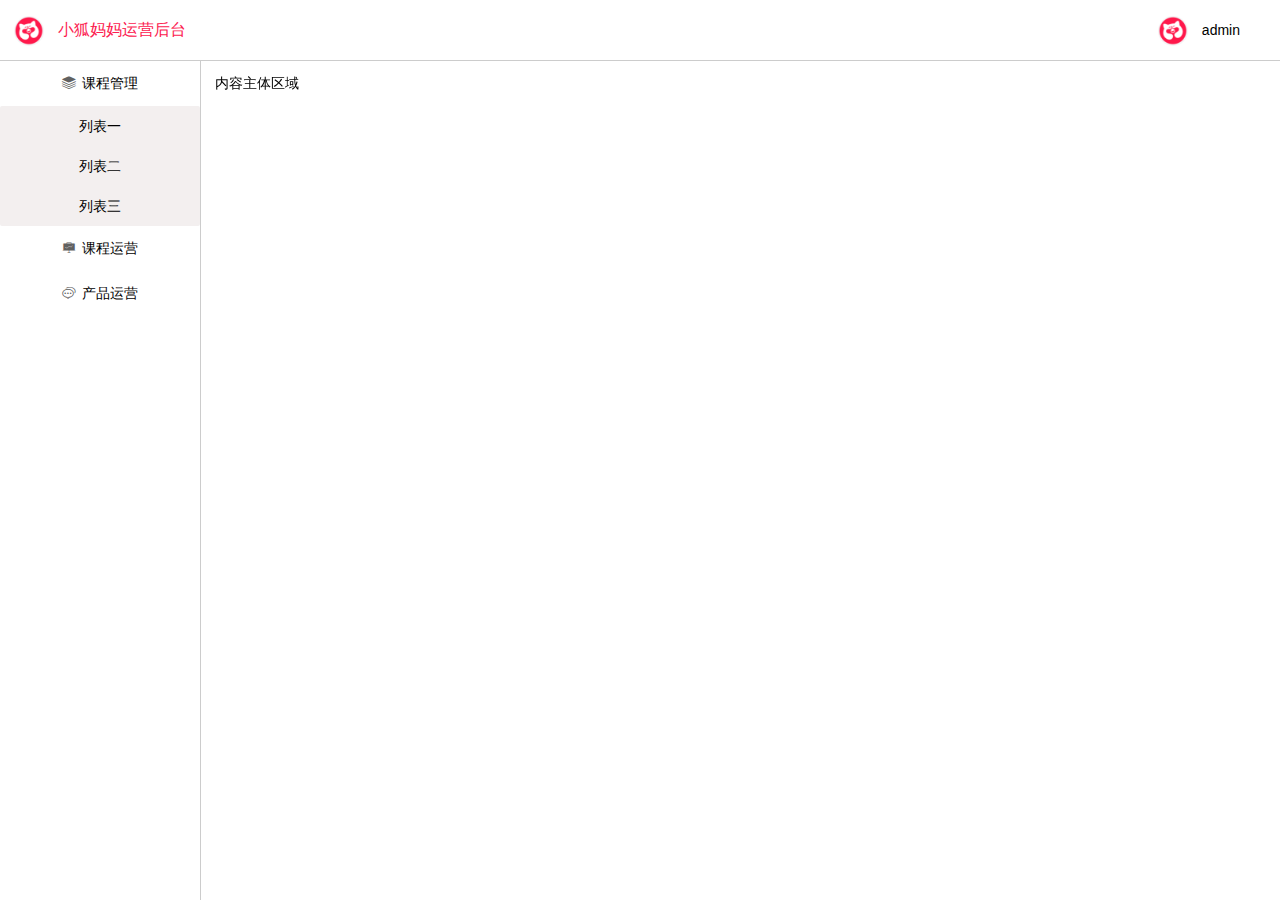
==== commit 3bdd0b31: "完成整体布局" ====
--- a/pages/index/index.html
+++ b/pages/index/index.html
@@ -11,33 +11,16 @@
     <div class="layui-layout layui-layout-admin">
       <!-- 头部区域（可配合layui已有的水平导航） -->
       <div class="layui-header">
-        <div class="layui-logo layui-bg-main">Admin 管理系统</div>
-        <ul class="layui-nav layui-layout-left">
-          <li class="layui-nav-item layadmin-flexible" lay-unselect>
-            <a href="javascript:;" layadmin-event="flexible" title="侧边伸缩">
-              <i
-                class="layui-icon layui-icon-shrink-right"
-                id="LAY_app_flexible"
-              ></i>
-            </a>
-          </li>
-          <li class="layui-nav-item"><a href="">控制台</a></li>
-          <li class="layui-nav-item"><a href="">商品管理</a></li>
-          <li class="layui-nav-item"><a href="">用户</a></li>
-          <li class="layui-nav-item">
-            <a href="javascript:;">其它系统</a>
-            <dl class="layui-nav-child">
-              <dd><a href="">邮件管理</a></dd>
-              <dd><a href="">消息管理</a></dd>
-              <dd><a href="">授权管理</a></dd>
-            </dl>
-          </li>
-        </ul>
-        <ul class="layui-nav layui-layout-right">
+        <div class="layui-logo layui-bg-white">
+          <img src="../../assets/images/avatar_xhmm.png" class="layui-nav-img" />
+              小狐妈妈运营后台
+        </div>
+
+        <ul class="layui-nav layui-layout-right layui-bg-white">
           <li class="layui-nav-item">
             <a href="javascript:;">
               <img src="../../assets/images/avatar_xhmm.png" class="layui-nav-img" />
-              小狐妈妈
+              admin
             </a>
             <dl class="layui-nav-child">
               <dd><a href="">基本资料</a></dd>
@@ -48,12 +31,16 @@
         </ul>
       </div>
 
+      <div class="divider"></div>
       <!-- 左侧导航区域（可配合layui已有的垂直导航） -->
-      <div class="layui-side layui-bg-xhmm">
+      <div class="layui-side layui-bg-white">
         <div class="layui-side-scroll">
-          <ul class="layui-nav layui-nav-tree layui-bg-xhmm" lay-filter="test">
+          <ul class="layui-nav layui-nav-tree" lay-filter="test">
             <li class="layui-nav-item layui-nav-itemed">
-              <a class="" href="javascript:;">所有商品</a>
+              <a class="" href="javascript:;">
+                <i class="layui-icon layui-icon-template-1" style="margin-right: 2px; color: rgb(97, 97, 97);"></i>
+                课程管理
+              </a>
               <dl class="layui-nav-child">
                 <dd><a href="javascript:;">列表一</a></dd>
                 <dd><a href="javascript:;">列表二</a></dd>
@@ -61,14 +48,24 @@
               </dl>
             </li>
             <li class="layui-nav-item">
-              <a href="javascript:;">解决方案</a>
+              <a href="javascript:;">
+                <i class="layui-icon layui-icon-chart-screen" style="margin-right: 2px; color: rgb(97, 97, 97);"></i>
+                课程运营
+              </a>
               <dl class="layui-nav-child">
-                <dd><a href="javascript:;">列表一</a></dd>
-                <dd><a href="javascript:;">列表二</a></dd>
+                <dd><a href="javascript:;">课程推荐</a></dd>
+                <dd><a href="javascript:;">课程推广</a></dd>
               </dl>
             </li>
-            <li class="layui-nav-item"><a href="">云市场</a></li>
-            <li class="layui-nav-item"><a href="">发布商品</a></li>
+                        <li class="layui-nav-item">
+              <a href="javascript:;">
+                <i class="layui-icon layui-icon-dialogue" style="margin-right: 2px; color: rgb(97, 97, 97);"></i>
+                产品运营
+              </a>
+              <dl class="layui-nav-child">
+                <dd><a href="javascript:;">文案运营</a></dd>
+              </dl>
+            </li>
           </ul>
         </div>
       </div>
--- a/layui/css/layui.css
+++ b/layui/css/layui.css
@@ -998,7 +998,7 @@
 }
 
 .layui-layout-admin .layui-header {
-    background-color: #fff
+    background-color: #23262E
 }
 
 .layui-layout-admin .layui-side {
@@ -1010,7 +1010,7 @@
 .layui-layout-admin .layui-body {
     position: fixed;
     top: 60px;
-    bottom: 0;
+    bottom: 44px
 }
 
 .layui-layout-admin .layui-main {
@@ -1026,7 +1026,7 @@
     height: 44px;
     line-height: 44px;
     padding: 0 15px;
-    background-color: #fff
+    background-color: #eee
 }
 
 .layui-layout-admin .layui-logo {
@@ -1037,7 +1037,7 @@
     height: 100%;
     line-height: 60px;
     text-align: center;
-    color: #fff;
+    color: #009688;
     font-size: 16px
 }
 
@@ -1826,7 +1826,7 @@
     margin-bottom: 10px;
     padding: 15px;
     line-height: 22px;
-    border-left: 5px solid #FF194A;
+    border-left: 5px solid #009688;
     border-radius: 0 2px 2px 0;
     background-color: #f2f2f2
 }
@@ -1880,7 +1880,7 @@
     height: 6px;
     border-radius: 20px;
     text-align: right;
-    background-color: #FF587C;
+    background-color: #5FB878;
     transition: all .3s;
     -webkit-transition: all .3s
 }
@@ -2137,7 +2137,7 @@
     height: 38px;
     line-height: 38px;
     padding: 0 18px;
-    background-color: #FF194A;
+    background-color: #009688;
     color: #fff;
     white-space: nowrap;
     text-align: center;
@@ -2197,7 +2197,7 @@
 }
 
 .layui-btn-primary:hover {
-    border-color: #FF194A;
+    border-color: #009688;
     color: #333
 }
 
@@ -2214,7 +2214,7 @@
 }
 
 .layui-btn-checked {
-    background-color: #FF587C
+    background-color: #5FB878
 }
 
 .layui-btn-disabled,
@@ -2275,7 +2275,7 @@
 
 .layui-btn-group .layui-btn-primary:hover {
     border-color: #C9C9C9;
-    color: #FF194A
+    color: #009688
 }
 
 .layui-btn-group .layui-btn:first-child {
@@ -2499,7 +2499,7 @@
 }
 
 .layui-form-select dl dd.layui-this {
-    background-color: #FF587C;
+    background-color: #5FB878;
     color: #fff
 }
 
@@ -2597,17 +2597,17 @@
 
 .layui-form-checked,
 .layui-form-checked:hover {
-    border-color: #FF587C
+    border-color: #5FB878
 }
 
 .layui-form-checked span,
 .layui-form-checked:hover span {
-    background-color: #FF587C
+    background-color: #5FB878
 }
 
 .layui-form-checked i,
 .layui-form-checked:hover i {
-    color: #FF587C
+    color: #5FB878
 }
 
 .layui-form-item .layui-form-checkbox {
@@ -2649,13 +2649,13 @@
 }
 
 .layui-form-checkbox[lay-skin=primary]:hover i {
-    border-color: #FF587C;
+    border-color: #5FB878;
     color: #fff
 }
 
 .layui-form-checked[lay-skin=primary] i {
-    border-color: #FF587C !important;
-    background-color: #FF587C;
+    border-color: #5FB878 !important;
+    background-color: #5FB878;
     color: #fff
 }
 
@@ -2712,8 +2712,8 @@
 }
 
 .layui-form-onswitch {
-    border-color: #FF587C;
-    background-color: #FF587C
+    border-color: #5FB878;
+    background-color: #5FB878
 }
 
 .layui-checkbox-disbaled,
@@ -2771,7 +2771,7 @@
 
 .layui-form-radio>i:hover,
 .layui-form-radioed>i {
-    color: #FF587C
+    color: #5FB878
 }
 
 .layui-radio-disbaled>i {
@@ -3060,7 +3060,7 @@
 }
 
 .layui-laypage a:hover {
-    color: #FF194A
+    color: #009688
 }
 
 .layui-laypage em {
@@ -3092,7 +3092,7 @@
     padding: 1px;
     width: 100%;
     height: 100%;
-    background-color: #FF194A
+    background-color: #009688
 }
 
 .layui-laypage-em {
@@ -3157,7 +3157,7 @@
 
 .layui-laypage input:focus,
 .layui-laypage select:focus {
-    border-color: #FF194A !important
+    border-color: #009688 !important
 }
 
 .layui-laypage button {
@@ -3700,7 +3700,7 @@
 }
 
 .layui-table-edit:focus {
-    border-color: #FF587C !important
+    border-color: #5FB878 !important
 }
 
 select.layui-table-edit {
@@ -3826,11 +3826,11 @@
 
 .layui-upload-drag .layui-icon {
     font-size: 50px;
-    color: #FF194A
+    color: #009688
 }
 
 .layui-upload-drag[lay-over] {
-    border-color: #FF194A
+    border-color: #009688
 }
 
 .layui-upload-iframe {
@@ -3923,8 +3923,8 @@
     display: block;
     margin: 0;
     padding: 0 15px;
-    background-color: #FF587C;
-    border-color: #FF587C;
+    background-color: #5FB878;
+    border-color: #5FB878;
     color: #fff
 }
 
@@ -4005,7 +4005,7 @@
     top: 0;
     width: 0;
     height: 5px;
-    background-color: #FF587C;
+    background-color: #5FB878;
     transition: all .2s;
     -webkit-transition: all .2s
 }
@@ -4089,7 +4089,7 @@
 
 .layui-nav .layui-nav-child dd.layui-this a,
 .layui-nav-child dd.layui-this {
-    background-color: #FF587C;
+    background-color: #5FB878;
     color: #fff
 }
 
@@ -4118,13 +4118,13 @@
 }
 
 .layui-nav-tree .layui-nav-item a:hover {
-    background-color: #a040d8
+    background-color: #4E5465
 }
 
 .layui-nav-tree .layui-nav-bar {
     width: 5px;
     height: 0;
-    background-color: #FF194A
+    background-color: #009688
 }
 
 .layui-nav-tree .layui-nav-child dd.layui-this,
@@ -4132,7 +4132,7 @@
 .layui-nav-tree .layui-this,
 .layui-nav-tree .layui-this>a,
 .layui-nav-tree .layui-this>a:hover {
-    background-color: #FF194A;
+    background-color: #009688;
     color: #fff
 }
 
@@ -4174,7 +4174,7 @@
 .layui-nav-itemed>.layui-nav-child {
     display: block;
     padding: 0;
-    background-color: rgba(0, 0, 0, 0.3) !important
+    background-color: rgba(0, 0, 0, .3) !important
 }
 
 .layui-nav-itemed>.layui-nav-child>.layui-this>.layui-nav-child {
@@ -4219,7 +4219,7 @@
 }
 
 .layui-breadcrumb a:hover {
-    color: #FF587C !important
+    color: #5FB878 !important
 }
 
 .layui-breadcrumb a cite {
@@ -4368,14 +4368,14 @@
 }
 
 .layui-tab-brief>.layui-tab-title .layui-this {
-    color: #FF194A
+    color: #009688
 }
 
 .layui-tab-brief>.layui-tab-more li.layui-this:after,
 .layui-tab-brief>.layui-tab-title .layui-this:after {
     border: none;
     border-radius: 0;
-    border-bottom: 2px solid #FF587C
+    border-bottom: 2px solid #5FB878
 }
 
 .layui-tab-brief[overflow]>.layui-tab-title .layui-this:after {
@@ -4418,7 +4418,7 @@
 
 .layui-tab-card>.layui-tab-more .layui-this {
     background: 0 0;
-    color: #FF587C
+    color: #5FB878
 }
 
 .layui-tab-card>.layui-tab-more .layui-this:after {
@@ -4443,7 +4443,7 @@
     height: 20px;
     line-height: 20px;
     background-color: #fff;
-    color: #FF587C;
+    color: #5FB878;
     border-radius: 50%;
     text-align: center;
     cursor: pointer
@@ -5269,7 +5269,7 @@
 }
 
 .layui-slider-input-btn i:hover {
-    color: #FF194A
+    color: #009688
 }
 
 .layui-slider-vertical {
--- a/pages/index/index.css
+++ b/pages/index/index.css
@@ -1,51 +1,56 @@
-.layui-bg-main {
-    background-color: #FF194A !important;
+.layui-bg-white {
+    background-color: white;
 }
 
-.layui-bg-xhmm {
-    background-color: #ff6f8e !important;
+.divider {
+    width: 100vw;
+    height: 1px;
+    background-color: #ccc;
 }
 
-.layui-logo {
-    color: white !important;
+/* header 背景 */
+.layui-layout-admin .layui-header {
+    background-color: #fff;
+}
+/* 左上角logo */
+.layui-layout-admin .layui-logo {
+    color: #fc204f;
+}
+/* 右上角 */
+.layui-nav .layui-nav-item a {
+    color: black;
+}
+/* 导航栏底部bar的颜色 */
+.layui-nav .layui-this:after,
+.layui-nav-bar,
+.layui-nav-tree .layui-nav-itemed:after {
+    background-color: #fc204f;
+}
+/* 鼠标经过导航栏字体颜色 */
+.layui-nav .layui-nav-item a:hover,
+.layui-nav .layui-this a {
+    color: black;
+}
+/* 左侧栏 */
+.layui-side {
+    border-top: 1px solid #ccc;
+    border-right: 1px solid #ccc ;
+    text-align: center;
+}
+.layui-nav {
+    background-color: #fff;
+}
+/* 选中的导航标题字体颜色 */
+.layui-nav-tree .layui-nav-itemed a{
+    color: black !important;
+} 
+.layui-nav-tree .layui-nav-item a:hover{
+    background-color: #fa6b8aaf;
+}
+.layui-nav-itemed>.layui-nav-child {
+    background-color: rgb(243, 239, 239) !important;
+}
+.layui-nav-tree .layui-nav-bar {
+    background-color: #fc204f;
 }
 
-/* 头部 */
-
-.layui-layout-admin .layui-header .layui-nav a {
-    color: black !important;
-}
-
-.layui-header .layui-nav .layui-nav-item .layui-nav-mored {
-    margin-top: -9px;
-    border-style: dashed dashed solid;
-    border-color: transparent transparent #FF587C;
-}
-
-.layui-header .layui-nav .layui-nav-more {
-    content: '';
-    width: 0;
-    height: 0;
-    border-style: solid dashed dashed;
-    border-color: #FF587C transparent transparent;
-    overflow: hidden;
-    cursor: pointer;
-    transition: all .2s;
-    -webkit-transition: all .2s;
-    position: absolute;
-    top: 50%;
-    right: 2px;
-    margin-top: -4px;
-    border-width: 6px;
-}
-
-/* 左侧 */
-
-
-/* 主体 */
-
-.layui-body {
-    background-color: #eeeeee;
-}
-
-/* 底部 */
